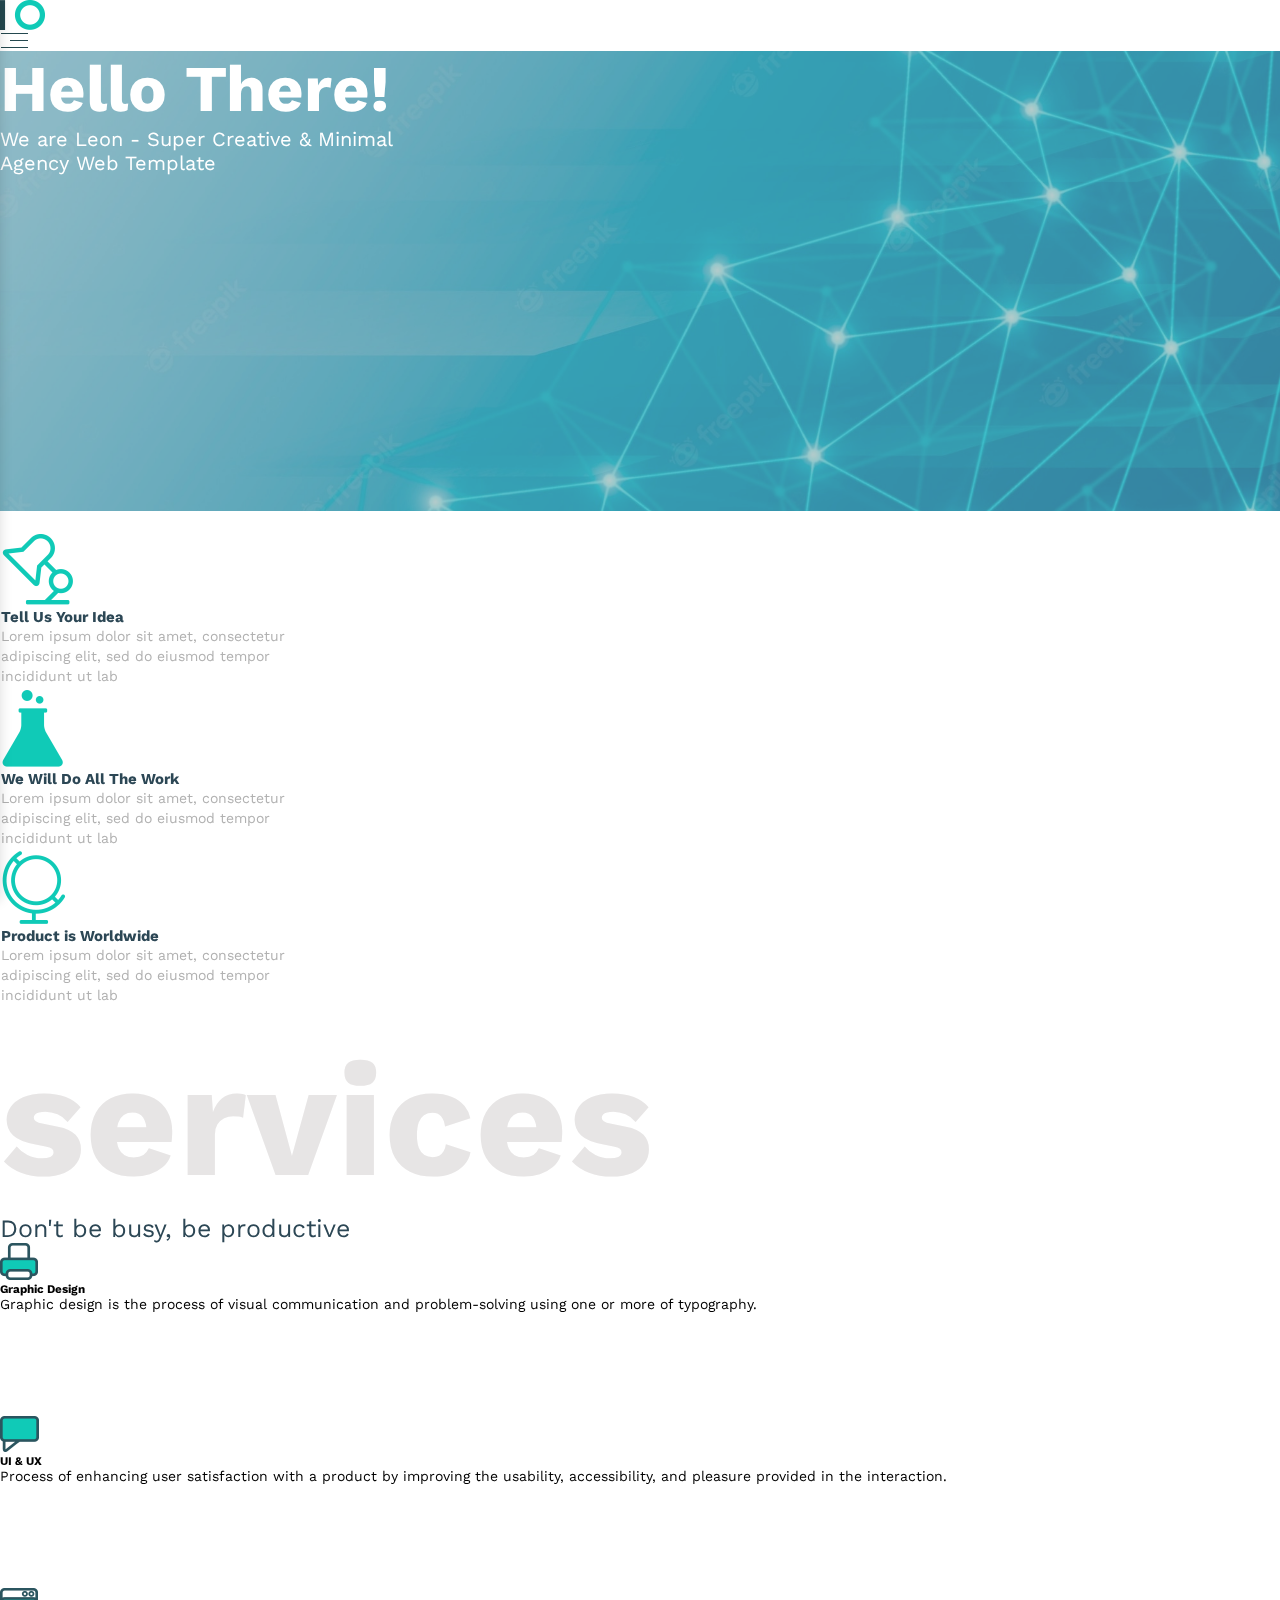
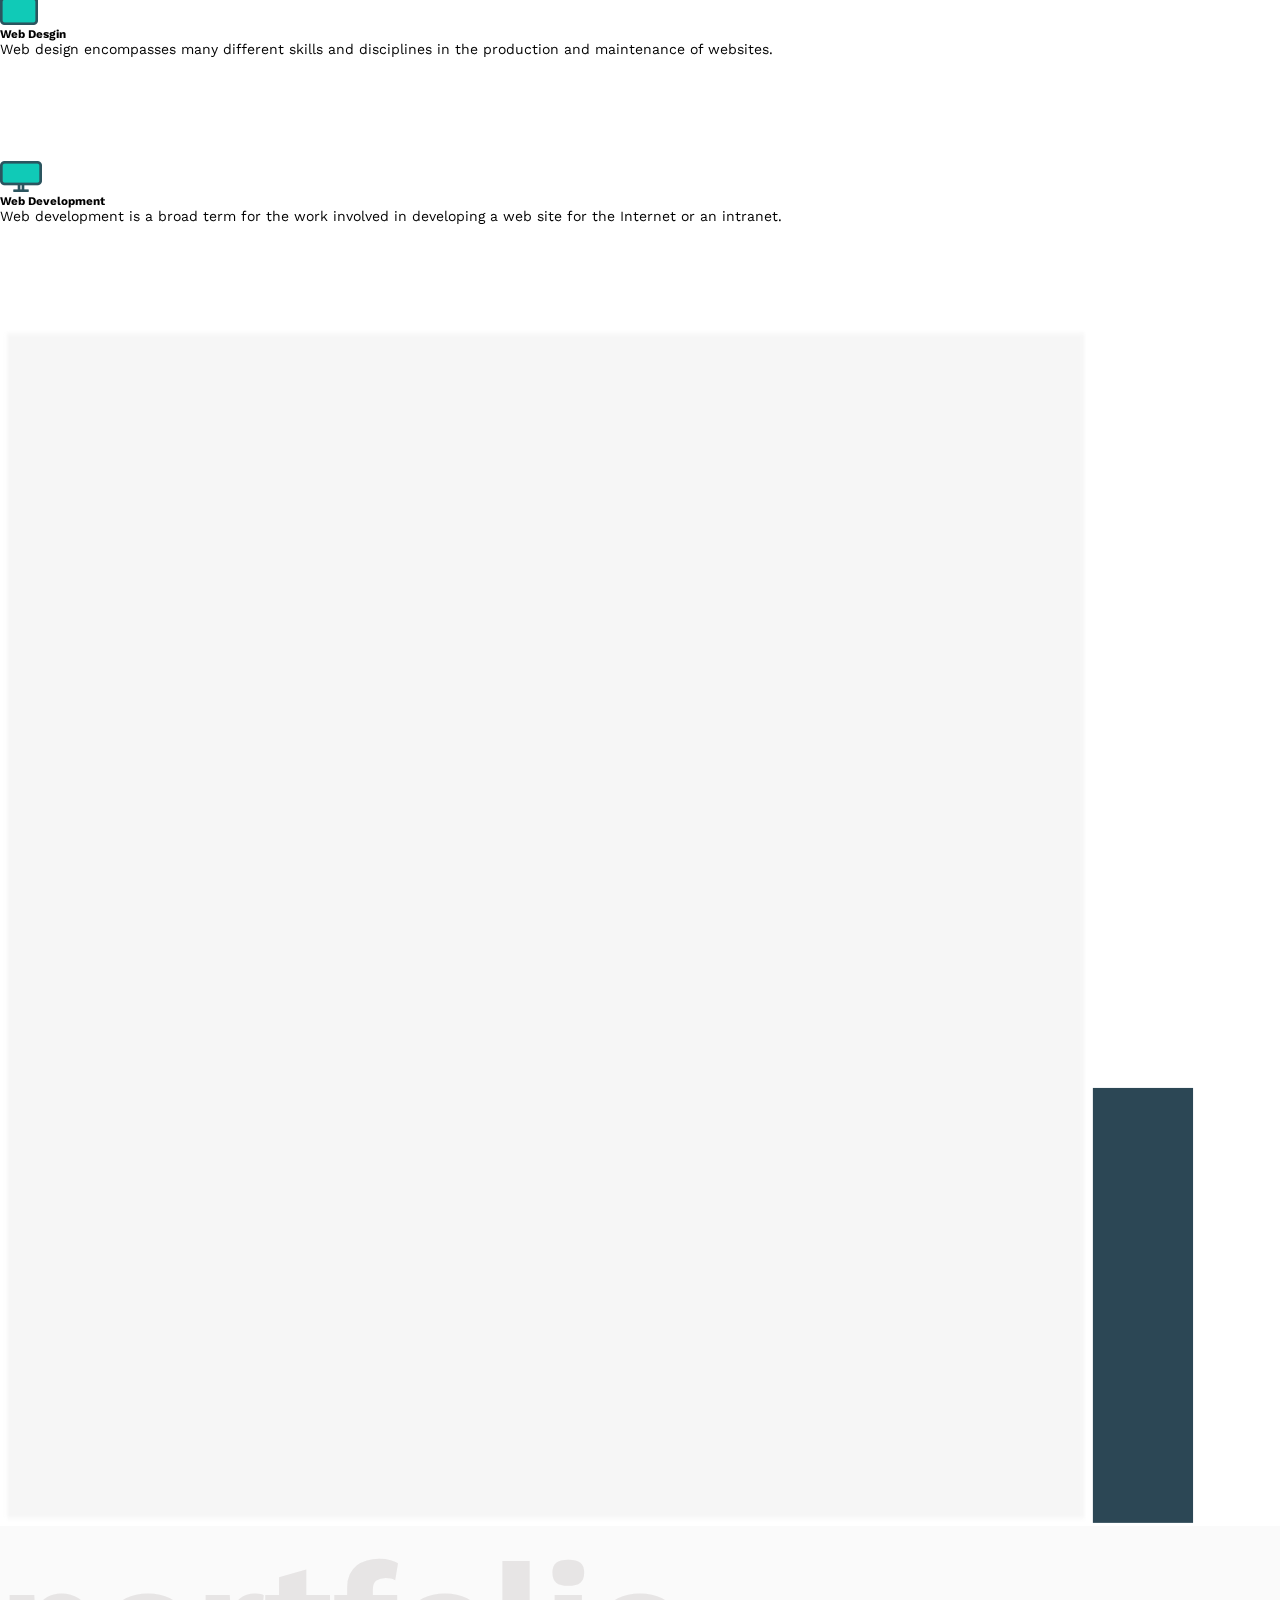
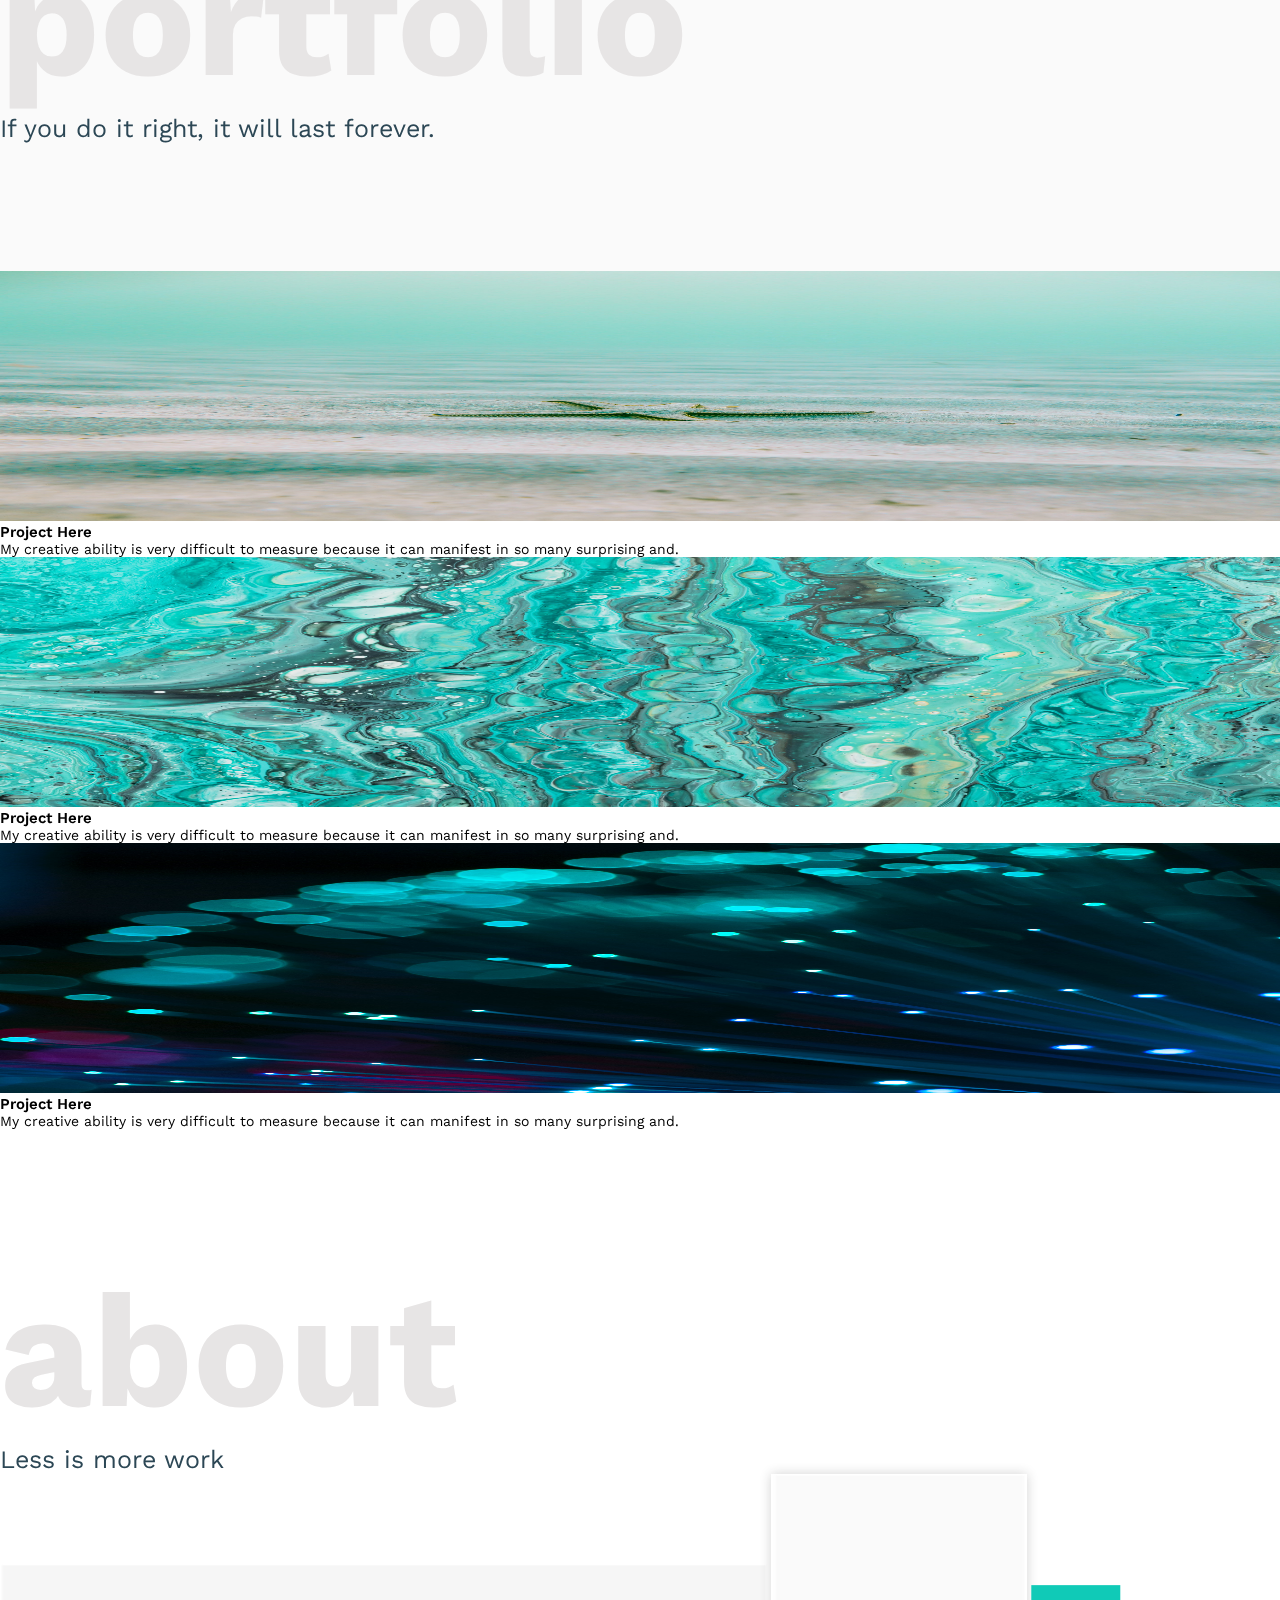
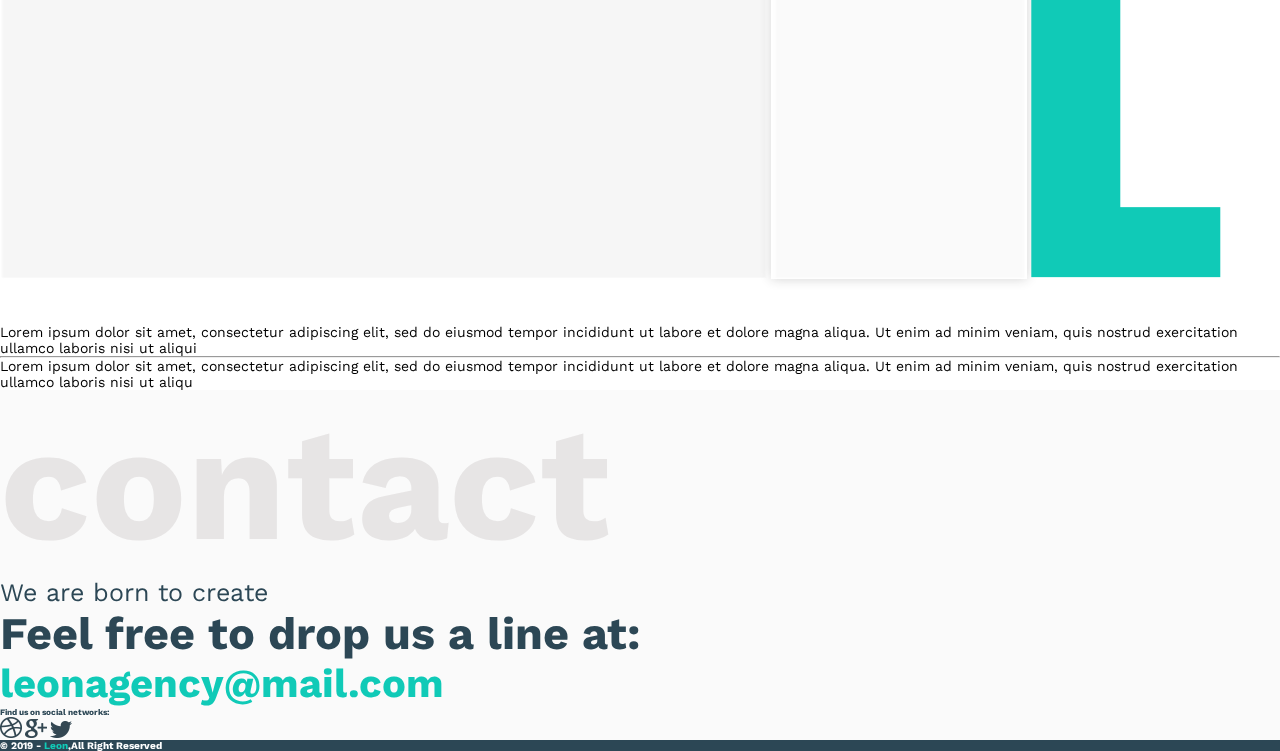
==== index.html @ 2fbc3355 "Add all file on github" ====
<!DOCTYPE html>
<html lang="en">

<head>
  <meta charset="UTF-8" />
  <meta http-equiv="X-UA-Compatible" content="IE=edge" />
  <meta name="viewport" content="width=device-width, initial-scale=1.0" />
  <title>Document</title>
  <link rel="stylesheet" href="style.css" />
  <link href="https://cdn.jsdelivr.net/npm/bootstrap@5.0.2/dist/css/bootstrap.min.css" rel="stylesheet"
    integrity="sha384-EVSTQN3/azprG1Anm3QDgpJLIm9Nao0Yz1ztcQTwFspd3yD65VohhpuuCOmLASjC" crossorigin="anonymous" />
  <link rel="stylesheet" href="responsive.css" />
  <link href="./css/site.min.css" rel="stylesheet" type="text/css">
  <!-- Site JavaScripts -->
  <script src="./js/jquery.js"></script>
  <script src="./js/site.min.js"></script>

  <!-- ma5menu -->
  <link href="./css/ma5-menu.min.css" rel="stylesheet" type="text/css">
  <script src="./js/ma5-menu.min.js"></script>
  <script>
    $(document).ready(function () {
      ma5menu({
        menu: '.site-menu',
        activeClass: 'active',
        footer: '#ma5menu-tools',
        position: 'left',
        closeOnBodyClick: true
      });
    });
  </script>
</head>

<body>
  <!-- HEADER -->

  <header>
    <div class="row header-row">
      <div class="col">
        <div class="row ">


          <div class="col">
            <div class="logo my-4 me-5 pe-5 text-center ">
              <img src="assets/images/logo.png" alt="" />
            </div>
          </div>

          <div class="col ">
            <div class="menu mt-5 ms-5 ps-5 text-center ma5menu__toggle">
              <img class="" src="assets/images/menu_bar.png" alt="">
            </div>

            <div style="display: none;">

              <!-- source for mobile menu start -->
              <ul class="site-menu">
                <li>
                  <a href="index.html">Shop</a>
                  <ul>
                    <li><a href="index.html">Products</a></li>
                    <li>
                      <a href="index.html">Collections</a>
                      <ul>
                        <li><a href="index.html">Premium</a></li>
                        <li><a href="index.html">Common</a></li>
                        <li>
                          <a href="index.html">Exclusive</a>
                          <ul>
                            <li><a href="index.html">First</a></li>
                            <li><a href="index.html">Secound</a></li>
                          </ul>
                        </li>
                        <li><a href="index.html">Other</a></li>
                      </ul>
                    </li>
                    <li>
                      <a href="index.html">Accesories</a>
                      <ul>
                        <li><a href="index.html">Small</a></li>
                        <li><a href="index.html">Medium</a></li>
                        <li><a href="index.html">Large</a></li>
                      </ul>
                    </li>
                    <li><a href="index.html">Cards</a></li>
                    <li>
                      <a href="index.html">Sets</a>
                      <ul>
                        <li><a href="index.html">Example 1</a></li>
                        <li><a href="index.html">Example 2</a></li>
                        <li><a href="index.html">Example 3</a></li>
                        <li><a href="index.html"><b>Example 4</b></a></li>
                        <li><a href="index.html">Example 5</a></li>
                      </ul>
                    </li>
                  </ul>
                </li>
                <li>
                  <a href="index.html">Lookbook</a>
                  <ul>
                    <li><a href="index.html">For business</a></li>
                    <li><a href="index.html">Premium Area</a></li>
                  </ul>
                </li>
                <li>
                  <a href="index.html">Campaigns</a>
                  <ul>
                    <li>
                      <a href="index.html">Summer 2019</a>
                      <ul>
                        <li><a href="index.html">Winter 2018</a></li>
                        <li><a href="index.html">Spring 2017</a></li>
                      </ul>

                    </li>
                  </ul>
                </li>
                <li>
                  <a href="index.html">Brand</a>
                  <ul>
                    <li><a href="index.html">About us</a></li>
                    <li><a href="index.html">Press</a></li>
                  </ul>
                </li>
                <li><a href="index.html">Contact</a></li>
              </ul>
              <!-- source for mobile menu end -->

              <!-- source for mobile menu footer start -->
              <!-- <div id="ma5menu-tools" class="ma5menu__tools">
                footer <a href="index.html">content</a> here
              </div> -->
              <!-- source for mobile menu footer end -->
            </div>

          </div>

        </div>
      </div>
    </div>
  </header>
  <!-- Banner -->
  <section class="banner-sec">
    <div class="container-fluid">

      <div class="row banner-row">
        <div class="col-12 col-sm-12 banner-col d-flex  flex-column  align-items-center overflow-hidden ">
          <h1 class="my-5 text-center">Hello There!</h1>
          <p class="text-center">We are Leon - Super Creative & Minimal <br>
            Agency Web Template</p>

        </div>
      </div>
    </div>
  </section>

  <!--  FEATURES -->
  <section>
    <div class="container-fluid">

      <div class="row feature-row">
        <div class="col feature-col">
          <div class="row feature py-5">
            <div class="col-md-4 idea-col d-flex  flex-column justify-content-center align-items-center py-5">
              <img class="img-fluid mb-4" src="assets/images/idea.png" alt="">
              <h2 class="my-4">Tell Us Your Idea</h2>
              <p class="text-center">Lorem ipsum dolor sit amet, consectetur <br>
                adipiscing elit, sed do eiusmod tempor <br>
                incididunt ut lab</p>
            </div>
            <div class="col-md-4 work-col  d-flex  flex-column justify-content-center align-items-center py-5">
              <img class="img-fluid mb-4" src="assets/images/work.png " alt="">
              <h2 class="my-4">We Will Do All The Work</h2>
              <p class="text-center">Lorem ipsum dolor sit amet, consectetur <br>
                adipiscing elit, sed do eiusmod tempor <br>
                incididunt ut lab</p>
            </div>
            <div class="col-md-4 work-col d-flex  flex-column justify-content-center align-items-center py-5">
              <img class="img-fluid mb-4" src="assets/images/product.png " alt="">
              <h2 class="my-4">Product is Worldwide</h2>
              <p class="text-center">Lorem ipsum dolor sit amet, consectetur <br>
                adipiscing elit, sed do eiusmod tempor <br>
                incididunt ut lab</p>
            </div>
          </div>
        </div>
      </div>
    </div>
  </section>


  <!-- SERVICES -->
  <section>
    <div class="container  overflow-hidden">
      <div class="row service-row">
        <div class="col service-col">

          <div class="row heading-row ">
            <div class="col heading-col d-flex justify-content-center align-items-center position-relative pt-5 my-5 ">
              <h1 class="position-absolute">services</h1>
              <p class="position-absolute top-100 mt-md-5 mt-3">Don't be busy, be productive</p>
            </div>
          </div>
          <div class="row services-row mt-5 pt-5 mx-5 px-5 ">
            <div class="col-md-6 col-lg-4 services-col my-md-5  pt-5">
              <div class="p-1">

                <div class="mt-5">
                  <img src="assets/images/graphic.png" class="img-fluid" alt="">
                  <h3 class="px-4 d-inline">Graphic Design</h3>
                </div>
                <p class="mx-md-5 my-3  ps-md-5">
                  Graphic design is the process of visual
                  communication and problem-solving
                  using one or more of typography.
                </p>
              </div>

              <div class="p-1">

                <div class="mt-5  pt-5">
                  <img src="assets/images/ui.png" class="img-fluid" alt="">
                  <h3 class="px-4 d-inline">UI & UX</h3>
                </div>
                <p class="mx-md-5 my-3  ps-md-5">
                  Process of enhancing user satisfaction
                  with a product by improving the
                  usability, accessibility, and pleasure
                  provided in the interaction.</p>
              </div>
            </div>



            <div class="col-md-6 col-lg-4 services-col my-md-5 pt-5">
              <div class="p-1">

                <div class="mt-5">
                  <img src="assets/images/web-desgin.png" class="img-fluid" alt="">
                  <h3 class="px-4 d-inline">Web Desgin</h3>
                </div>
                <p class="mx-md-5 my-3   ps-md-5">
                  Web design encompasses many different
                  skills and disciplines in the production
                  and maintenance of websites.</p>
              </div>
              <div class="p-1">

                <div class="mt-5 pt-5">
                  <img src="assets/images/web-dev.png" class="img-fluid" alt="">
                  <h3 class="px-4 d-inline">Web Development</h3>
                </div>
                <p class="mx-md-5 my-3  ps-5">
                  Web development is a broad term for
                  the work involved in developing a web site
                  for the Internet or an intranet.</p>
              </div>
            </div>


            <div class="col-md-4 col-lg-4 services-col d-none d-lg-block position-relative">
              <img class="img-fluid bg-img-1 position-absolute mt-5" src="assets/images/background-1.png" alt="">
              <img class="img-fluid bg-img position-absolute end-0 " src="assets/images/background.png" alt="">
            </div>
          </div>
        </div>

      </div>


    </div>
  </section>

  <!-- PORTFOLIO -->
  <section class="portfolio-sec">
    <div class="container  overflow-hidden">
      <div class="row porfolio-row my-5">
        <div class="col portflio-col my-5">

          <div class="row heading-row my-5">
            <div class="col heading-col d-flex justify-content-center align-items-center position-relative  pt-5 my-5 ">
              <h1 class="position-absolute">portfolio</h1>
              <p class="position-absolute top-100 mt-md-5 mt-3">If you do it right, it will last forever.</p>
            </div>
          </div>


          <div class="row portfolios-row d-flex justify-content-center  text-center ">
            <div class="col-md-4 portflios-col text-start">
              <div>

                <img class="img-fluid" src="assets/images/about-image-1.jpg" alt="">
                <h5 class="px-4 pt-3">Project Here</h5>
                <p class="px-4">My creative ability is very difficult to measure because it can
                  manifest in so many surprising and.</p>
              </div>
            </div>


            <div class="col-md-4 portflios-col  text-start">
              <div>
                <img class="img-fluid" src="assets/images/about-img-2.jpg" alt="">
                <h5 class="px-4 pt-3">Project Here</h5>
                <p class="px-4">My creative ability is very difficult to measure because it can
                  manifest in so many surprising and.</p>
              </div>
            </div>


            <div class="col-md-4 portflios-col  text-start">
              <div>
                <img class="img-fluid" src="assets/images/about-img-3.jpg" alt="">
                <h5 class="px-4 pt-3">Project Here</h5>
                <p class="px-4">My creative ability is very difficult to measure because it can
                  manifest in so many surprising and.</p>
              </div>
            </div>
          </div>



        </div>
      </div>
    </div>
  </section>


  <!-- ABOUT -->
  <section class="about-sec">
    <div class="container  overflow-hidden">
      <div class="row about-row my-5">
        <div class="col about-col my-5">


          <div class="row heading-row my-5">
            <div class="col heading-col d-flex justify-content-center align-items-center position-relative  pt-5 my-5 ">
              <h1 class="position-absolute">about</h1>
              <p class="position-absolute top-100 mt-md-5 mt-3">Less is more work</p>
            </div>
          </div>

          <div class="row abouts-row d-flex justify-content-center align-items-center">
            <div class="col-md-6  col  abouts-col">
              <div class="about-img position-relative">
                <img class="position-absolute layer-1" src="assets/images/about-2.png" alt="">
                <img class="position-absolute layer-2 " src="assets/images/about-3.png" alt="">
                <img class="position-absolute layer-3" src="assets/images/about-1.png" alt="">
              </div>
            </div>
            <div class="col-md-6 abouts-col my-5">
              <p class="fw-bolder">Lorem ipsum dolor sit amet, consectetur adipiscing elit,
                sed do eiusmod tempor incididunt ut labore et dolore
                magna aliqua. Ut enim ad minim veniam, quis nostrud
                exercitation ullamco laboris nisi ut aliqui</p>
              <hr>
              <p>Lorem ipsum dolor sit amet, consectetur adipiscing elit, sed do eiusmod tempor
                incididunt ut labore et dolore magna aliqua. Ut enim ad minim veniam, quis nostrud
                exercitation ullamco laboris nisi ut aliqu</p>
            </div>
          </div>

        </div>
      </div>
    </div>
  </section>


  <!-- CONTACT -->
  <section class="contact-sec">
    <div class="container  overflow-hidden">
      <div class="row about-row my-5">
        <div class="col about-col my-5">


          <div class="row heading-row my-5">
            <div class="col heading-col d-flex justify-content-center align-items-center position-relative  pt-5 my-5 ">
              <h1 class="position-absolute">contact</h1>
              <p class="position-absolute top-100 mt-md-5 mt-3">We are born to create</p>
            </div>
          </div>

          <div class="row contacts-row">
            <div class="col contacts-col my-5 pb-5 mx-5 px-5">
              <h1 class="mt-5">Feel free to drop us a line at:</h1>
              <h3 class="mt-5 mb-5">leonagency@mail.com</h3>
              <h5 class="mt-1 me-5 d-inline">Find us on social networks:</h5>
              <span class="mx-2 "><img src="assets/images/social-sport.png" alt=""></span>
              <span class="mx-2"><img src="assets/images/social-google.png" alt=""></span>
              <span class="mx-2"><img src="assets/images/social-twitter.png" alt=""></span>
            </div>
          </div>






        </div>
      </div>
    </div>
  </section>

  <!-- FOOTER -->

  <footer>
    <div class="container-fluid">

      <div class="row footer-row">
        <div class="col footer-col text-center ">
          <h4 class="py-4 mt-3"> © 2019 - <span>Leon</span>,All Right Reserved</h4>
        </div>
      </div>
    </div>
  </footer>







  <script src="https://cdn.jsdelivr.net/npm/bootstrap@5.0.2/dist/js/bootstrap.bundle.min.js"
    integrity="sha384-MrcW6ZMFYlzcLA8Nl+NtUVF0sA7MsXsP1UyJoMp4YLEuNSfAP+JcXn/tWtIaxVXM"
    crossorigin="anonymous"></script>
  <script src="script.js"></script>
</body>

</html>
---- style.css ----
@import url('https://fonts.googleapis.com/css2?family=Roboto:ital,wght@0,100;0,300;0,400;0,500;0,700;0,900;1,100;1,300;1,400;1,500&family=Work+Sans:ital,wght@0,100;0,200;0,300;0,400;0,500;0,600;0,700;0,800;1,100&display=swap');
* {
  margin: 0;
  padding: 0;
  box-sizing: border-box;

  font-family: 'Roboto', sans-serif;
  font-family: 'Work Sans', sans-serif;
}
:root {
  --primary-color: #10cab7;
  --main-heading-color: #e7e5e5;
  --heading-color: #2c4755;
  --heading-fontsize: 16rem;
  --heading-para-fontsize: 2.5rem;
  --paragraph-color: #b1b1b1;
  --background-color:#f6f6f6;
  --main-background-color: #fafafa;
}
html {
  font-size: 62.5%;
}
p{
  font-size: 1.4rem;
}
/* ====================START HEADING=========================== */

.heading-col h1{
  font-size:var(--heading-fontsize);
  color: var(--main-heading-color);
  }
  .heading-col p{
  font-size: var(--heading-para-fontsize);
  color: var(--heading-color);
  
  }

/* =========================END HEADING======================== */

/* HEADER */
header {
  overflow: hidden;
}
.menu img{
  cursor: pointer;
  background-color: transparent !important;
  transition: all 1.5s ease;
}
.menu img:hover{
  width: 35px;
}

/* BANNER */

.banner-sec{
  background-image: url(/assets/images/banner.jpg);
  width: 100%;
    height: auto;
    z-index: 11111111;
    object-fit: fill;
    background-position: center;
    background-size: cover;
}
.banner-col{
  height: 460px;
  background-color:rgba(128, 128, 128, 0.411);
}
.banner-col h1{
    font-size: 6.5rem;
    /* color:var(--primary-color); */
    color: white;    
}
.banner-col p{
  color: white;
  font-size: 2rem;
}

/* FEATURE */

.feature{
  margin: 20px 0;
}
.feature > div{
  border: 1px solid transparent;
  transition: box-shadow .3s;
  cursor: pointer;
}
.feature > div:hover{
  transition: all .5s ease;
  box-shadow: 0 0 11px rgba(33,33,33,.2); 
}
.feature > div h2{
  color: var(--heading-color);
}
.feature > div p{
  color: var(--paragraph-color);
  line-height: 2rem;
}

/* SERVICES */
.services-col div{
  border-radius: 8px;
  cursor: pointer;
}

.service-col .bg-img-1{
  z-index: 1;
  width: 85%;
  height: 72%;
}
.services-col > div:hover{

  transition: all 1s ease;
  box-shadow: 0 0 11px rgba(33,33,33,.2); 
}
.services-col p{
  width: auto;
  height: 120px;

}


/* PORTFOLIO */
.portfolio-sec{
  background-color: var(--main-background-color);
}
.portfolios-row{
  margin: 10% 0 !important;
}

.portflios-col div{
  background-color: white;
} 
.portflios-col div img{
  width: 100%;
  height: 250px !important;
}
.portflios-col div h5{

    font-size: 1.5rem;
    font-weight: 600;
}
.portflios-col div:hover {
  box-shadow: 0 0 11px rgb(33 33 33 / 20%);
  transition: all .5s ease;
}
/* ABOUT */

.about-img{

  height: 450px;
}
.about-img .layer-1{
  width: 60% !important;
  height: 70%;
  top: 25%;
  left: 17%;
  z-index: 1;

}
.about-img .layer-2{
  width: 20% !important;
  top: 13%;
  left: 10%;
  height: 90%;
  box-shadow: 0 0 11px rgba(33,33,33,.2); 
  transition: all .5s ease;
}
.about-img .layer-3{
  /* width: 80% !important; */
  top: 20%;
  right: -3%;
}
hr{
  color: var(--primary-color) !important;
}

/* CONTACT */

.contact-sec{
  background-color: var(--main-background-color);
}
.contacts-col h1{
  font-size: 4.5rem;
  font-weight: 700;
  color: var(--heading-color);
}
.contacts-col h3{

  font-size: 4rem;
  font-weight: 700;
  color: var(--primary-color);
}
.contacts-col h5{
  color: var(--heading-color);
}
/* FOOTER */
.footer-col{
  background-color: var(--heading-color);
}
.footer-col h4{
  color: white;
}
.footer-col span{
  color: var(--primary-color);
}
@media only screen and (max-width: 1200px){
  .service-col .bg-img-1{
      height: 72% !important; 
  }
  .about-img .layer-1{
    width: 50% !important;
  }
  .about-img .layer-3{
    right: 0%;
  }
 }
@media only screen and (max-width: 768px) {
:root{

  --heading-fontsize: 11rem;
  --heading-para-fontsize: 2.0rem;
}
html{
  font-size: 60%;
 }
.about-img .layer-1{
  width: 60% !important;
  height: 72%;
}
.about-img .layer-2{
  top: 18%;
  height: 85%;
}
.about-img .layer-3{
  height: 70%;
}
} 
@media only screen and (max-width: 576px) {
  :root{
    --heading-fontsize: 8rem;
    --heading-para-fontsize: 1.7rem;
  } 
  html{
    font-size: 57%;
   }
  .about-img{
    display: none;
  }
  .contacts-col h1{
    font-size: 3.5rem;
  }
  .contacts-col h3{
    font-size: 2rem;
  }
  }
@media only screen and (max-width: 396px){

 html{
  font-size: 55%;
 }
 :root{
  --heading-fontsize: 6rem;
  --heading-para-fontsize: 1.4rem;
}
h2{
  font-size: 1px !important; 
}
.contacts-col h5{
  display: block;
}
.contacts-col span img{
  width: 15px;
}
}
---- css/ma5-menu.min.css ----
/*!
*   MA5-mobile-menu
*   v 4.0.0
*   Copyright (c) 2016 Tomasz Kalinowski
*   GitHub: https://github.com/ma-5/ma5-mobile-menu
*/.ma5menu{display:none;box-sizing:border-box}.ma5menu *,.ma5menu *:after,.ma5menu *:before{box-sizing:border-box}.ma5menu--active .ma5menu__page{margin-right:-17px;height:100%;overflow:hidden;-webkit-transform:translate3d(280px, 0, 0);transform:translate3d(280px, 0, 0);transition:-webkit-transform 0.3s ease-out 0s;-o-transition:transform 0.3s ease-out 0s;transition:transform 0.3s ease-out 0s;transition:transform 0.3s ease-out 0s, -webkit-transform 0.3s ease-out 0s}@media (min-width: 768px){.ma5menu--active .ma5menu__page{-webkit-transform:translate3d(360px, 0, 0);transform:translate3d(360px, 0, 0)}}.ma5menu>ul{display:none}.ma5menu__head{padding:0 5px;border-bottom:1px solid;height:60px;text-align:center;color:#fff;background-color:transparent;position:relative}.ma5menu__header{line-height:35px;color:#fff;background-color:transparent}.ma5menu__header .ma5menu__header .ma5menu__close{position:absolute;top:50%;left:50%;width:24px;height:24px;-webkit-transform:translate(-50%, -50%);transform:translate(-50%, -50%);color:#fff;background-color:transparent;background-image:url("data:image/svg+xml;charset=utf8,%3Csvg%20xmlns%3D%22http://www.w3.org/2000/svg%22%20fill%3D%22%23fff%22%20viewBox%3D%220%200%2024%2024%22%3E%3Cpath%20d%3D%22M19%206.41L17.59%205%2012%2010.59%206.41%205%205%206.41%2010.59%2012%205%2017.59%206.41%2019%2012%2013.41%2017.59%2019%2019%2017.59%2013.41%2012z%22/%3E%3C/svg%3E");background-size:24px 24px;background-position:50% 50%} .ma5menu__close{color:transparent;background-image:url("data:image/svg+xml;charset=utf8,%3Csvg%20xmlns%3D%22http://www.w3.org/2000/svg%22%20fill%3D%22%23ffc107%22%20viewBox%3D%220%200%2024%2024%22%3E%3Cpath%20d%3D%22M19%206.41L17.59%205%2012%2010.59%206.41%205%205%206.41%2010.59%2012%205%2017.59%206.41%2019%2012%2013.41%2017.59%2019%2019%2017.59%2013.41%2012z%22/%3E%3C/svg%3E");background-color:transparent}.ma5menu__logo{position:absolute;top:50%;left:50%;-webkit-transform:translate(-50%, -50%);transform:translate(-50%, -50%);color:#fff;width:40px;height:40px;background-image:url("data:image/svg+xml;charset=utf8,%3Csvg%20xmlns%3D%22http://www.w3.org/2000/svg%22%20fill%3D%22%23fff%22%20viewBox%3D%220%200%2024%2024%22%3E%3Cpath%20d%3D%22M14%206l-3.75%205%202.85%203.8-1.6%201.2C9.81%2013.75%207%2010%207%2010l-6%208h22L14%206z%22/%3E%3C/svg%3E");background-size:40px 40px;background-position:50% 50%}.ma5menu__home:hover .ma5menu__logo{color:#ffc107}.ma5menu__home{font-weight:700;color:inherit}.ma5menu__tools{display:none}.ma5menu__footer .ma5menu__tools{display:block}.ma5menu__footer{padding:20px 20px 30px 20px;text-align:center;color:rgba(255,255,255,0.6);background-color:transparent;text-transform:none}.ma5menu__footer a{color:#ffc107}.ma5menu__footer a:hover{color:#ffc107}.mmenu__toggle{cursor:pointer;color:#fff;-ms-touch-action:manipulation;touch-action:manipulation;width:52px;height:38px;position:relative;display:inline-block;text-align:center;white-space:nowrap;vertical-align:middle;-webkit-user-select:none;-moz-user-select:none;-ms-user-select:none;user-select:none;border:none;font-weight:400;padding:8px 12px;border-radius:4px;-o-transition:box-shadow .15s ease-in-out;transition:box-shadow .15s ease-in-out}.mmenu__toggle:hover{color:#fff;background-color:#ef6c00}.ma5menu__header .ma5menu__header .ma5menu--left .ma5menu__header .ma5menu--right .ma5menu__header .mmenu__toggle{left:0}.ma5menu__icon-toggle{display:inline-block;position:absolute;margin:auto;top:-100%;bottom:-100%;left:-100%;right:-100%;vertical-align:top;width:24px;height:24px;background-image:url("data:image/svg+xml;charset=utf8,%3Csvg%20xmlns%3D%22http://www.w3.org/2000/svg%22%20fill%3D%22%23fff%22%20viewBox%3D%220%200%2024%2024%22%3E%3Cpath%20d%3D%22M3%2018h18v-2H3v2zm0-5h18v-2H3v2zm0-7v2h18V6H3z%22/%3E%3C/svg%3E");background-position:50% 50%;background-size:100% 100%;background-repeat:no-repeat}.ma5menu__icon-up{margin:0;width:44px;height:44px;display:inline-block;-webkit-transform:translateZ(0);transform:translateZ(0);background-repeat:no-repeat;background-position:50% 50%;background-size:24px 24px;background-image:url("data:image/svg+xml;charset=utf8,%3Csvg%20xmlns%3D%22http://www.w3.org/2000/svg%22%20fill%3D%22%23fff%22%20viewBox%3D%220%200%2024%2024%22%3E%3Cpath%20d%3D%22M16.59%208.59L12%2013.17%207.41%208.59%206%2010l6%206%206-6z%22/%3E%3C/svg%3E")}.ma5menu__alert{display:block;text-align:center;width:280px;height:50px;bottom:0;left:0;position:absolute;overflow:hidden;z-index:500;-webkit-transform:translateZ(0);transform:translateZ(0);background-image:-o-linear-gradient(top, rgba(14,101,182,0) 0%, #0e65b6 50%);background-image:linear-gradient(to bottom, rgba(14,101,182,0) 0%, #0e65b6 50%);background-repeat:no-repeat;background-size:100% 100%;background-position:0 50px;-o-transition:background-position .4s ease-in .3s;transition:background-position .4s ease-in .3s;will-change:auto;pointer-events:none}@media (min-width: 768px){.ma5menu__alert{width:360px}}.ma5menu__container--scroll .ma5menu__alert{background-position:0 0;-o-transition:background-position .4s ease-out;transition:background-position .4s ease-out;pointer-events:auto}.ma5menu__alert-content{width:150px;height:40px;position:absolute;bottom:-40px;left:50%;-webkit-transform:translateX(-50%);transform:translateX(-50%);-o-transition:bottom .4s ease-in;transition:bottom .4s ease-in}.ma5menu__container--scroll .ma5menu__alert-content{bottom:0;-webkit-animation-timing-function:linear;animation-timing-function:linear;-webkit-animation-iteration-count:3;animation-iteration-count:3;-webkit-animation-duration:0.6s;animation-duration:0.6s;-webkit-animation-delay:1s;animation-delay:1s;-webkit-animation-fill-mode:both;animation-fill-mode:both;-webkit-animation-name:ma5-arrowDown;animation-name:ma5-arrowDown;-o-transition:bottom .4s ease-out .4s;transition:bottom .4s ease-out .4s}.ma5menu__container{-o-transition:none !important;transition:none !important;position:fixed;background-color:#10cab7;height:100%;top:0;line-height:19px;overflow:hidden;border:none;z-index:10000;box-shadow:0 0 12px rgba(0,0,0,0.14)}@media (max-width: 767px){.ma5menu__container{width:280px}}@media (min-width: 768px){.ma5menu__container{width:360px}}.ma5menu--left .ma5menu__container{-webkit-transform:translate3d(-280px, 0, 0);transform:translate3d(-280px, 0, 0);left:0}.ma5menu--right .ma5menu__container{-webkit-transform:translate3d(280px, 0, 0);transform:translate3d(280px, 0, 0);right:-280px}.ma5menu--ready.ma5menu--left .ma5menu__container{-webkit-animation-timing-function:ease-out;animation-timing-function:ease-out;-webkit-animation-duration:0.5s;animation-duration:0.5s;-webkit-animation-delay:0s;animation-delay:0s;-webkit-animation-fill-mode:both;animation-fill-mode:both}.noie.ma5menu--ready.ma5menu--left .ma5menu__container{-webkit-animation-name:ma5menuOut;animation-name:ma5menuOut}.ie.ma5menu--ready.ma5menu--left .ma5menu__container{-webkit-animation-name:ma5menuOutIEphone;animation-name:ma5menuOutIEphone}@media (min-width: 768px){.ie.ma5menu--ready.ma5menu--left .ma5menu__container{-webkit-animation-name:ma5menuOutIEtablet;animation-name:ma5menuOutIEtablet}}.ma5menu--ready.ma5menu--right .ma5menu__container{-webkit-animation-timing-function:ease-out;animation-timing-function:ease-out;-webkit-animation-duration:0.5s;animation-duration:0.5s;-webkit-animation-delay:0s;animation-delay:0s;-webkit-animation-fill-mode:both;animation-fill-mode:both}.noie.ma5menu--ready.ma5menu--right .ma5menu__container{-webkit-animation-name:ma5menuOutB;animation-name:ma5menuOutB}.ie.ma5menu--ready.ma5menu--right .ma5menu__container{-webkit-animation-name:ma5menuOutBIEphone;animation-name:ma5menuOutBIEphone}@media (min-width: 768px){.ie.ma5menu--ready.ma5menu--right .ma5menu__container{-webkit-animation-name:ma5menuOutBIEtablet;animation-name:ma5menuOutBIEtablet}}.ma5menu--active.ma5menu--left .ma5menu__container{-webkit-animation-timing-function:ease-out;animation-timing-function:ease-out;-webkit-animation-duration:0.5s;animation-duration:0.5s;-webkit-animation-delay:0s;animation-delay:0s;-webkit-animation-fill-mode:both;animation-fill-mode:both}.noie.ma5menu--active.ma5menu--left .ma5menu__container{-webkit-animation-name:ma5menuOutB;animation-name:ma5menuOutB}.ie.ma5menu--active.ma5menu--left .ma5menu__container{-webkit-animation-name:ma5menuOutBIEphone;animation-name:ma5menuOutBIEphone}@media (min-width: 768px){.ie.ma5menu--active.ma5menu--left .ma5menu__container{-webkit-animation-name:ma5menuOutBIEtablet;animation-name:ma5menuOutBIEtablet}}.ma5menu--active.ma5menu--right .ma5menu__container{-webkit-animation-timing-function:ease-out;animation-timing-function:ease-out;-webkit-animation-duration:0.5s;animation-duration:0.5s;-webkit-animation-delay:0s;animation-delay:0s;-webkit-animation-fill-mode:both;animation-fill-mode:both}.noie.ma5menu--active.ma5menu--right .ma5menu__container{-webkit-animation-name:ma5menuIn;animation-name:ma5menuIn}.ie.ma5menu--active.ma5menu--right .ma5menu__container{-webkit-animation-name:ma5menuInIEphone;animation-name:ma5menuInIEphone}@media (min-width: 768px){.ie.ma5menu--active.ma5menu--right .ma5menu__container{-webkit-animation-name:ma5menuInIEtablet;animation-name:ma5menuInIEtablet}}@media (min-width: 768px){.ma5menu--left .ma5menu__container{-webkit-transform:translate3d(-360px, 0, 0);transform:translate3d(-360px, 0, 0);padding:0;left:0}}@media (min-width: 768px){.ma5menu--right .ma5menu__container{-webkit-transform:translate3d(360px, 0, 0);transform:translate3d(360px, 0, 0);right:-360px}}.safari .ma5menu__container{height:100%}.preload .ma5menu__container{opacity:0;z-index:-1}.ma5menu__panel{display:none;width:280px;height:80%;height:calc(100% - 60px);position:absolute;overflow:hidden;overflow-y:auto;top:60px;left:0;margin:0;padding:0;list-style-type:none;z-index:100;color:rgba(255,255,255,0.1);background-color:#10cab7;scrollbar-color:#0a4b87 #0e65b6;scrollbar-width:thin}@media (min-width: 768px){.ma5menu__panel{width:360px}}.ma5menu__panel.has-scrollbar{overflow:hidden;overflow-y:scroll;-webkit-overflow-scrolling:touch}.ma5menu__panel:hover::-webkit-scrollbar-thumb{background-color:rgba(255,255,255,0.4)}.ma5menu__panel::-webkit-scrollbar{width:9px;background-color:#0d60ad}.ma5menu__panel::-webkit-scrollbar-thumb{background-color:rgba(255,255,255,0.15);outline:none;border-right:3px solid #0d60ad}.ma5menu__panel:first-of-type{z-index:160}.ma5menu__panel--parent-leave,.ma5menu__panel--parent-enter{z-index:180;display:block}.ma5menu__panel--active-leave,.ma5menu__panel--active-enter{z-index:190;display:block}.ma5menu__panel--active-enter{-webkit-animation-timing-function:ease-out;animation-timing-function:ease-out;-webkit-animation-duration:0.5s;animation-duration:0.5s;-webkit-animation-delay:0s;animation-delay:0s;-webkit-animation-fill-mode:both;animation-fill-mode:both}.noie .ma5menu__panel--active-enter{-webkit-animation-name:ma5-panelIn;animation-name:ma5-panelIn}.ie .ma5menu__panel--active-enter{-webkit-animation-name:ma5-panelInIEphone;animation-name:ma5-panelInIEphone}@media (min-width: 768px){.ie .ma5menu__panel--active-enter{-webkit-animation-name:ma5-panelInIEtablet;animation-name:ma5-panelInIEtablet}}.ma5menu__panel--active-leave{-webkit-animation-timing-function:ease-out;animation-timing-function:ease-out;-webkit-animation-duration:0.5s;animation-duration:0.5s;-webkit-animation-delay:0s;animation-delay:0s;-webkit-animation-fill-mode:both;animation-fill-mode:both}.noie .ma5menu__panel--active-leave{-webkit-animation-name:ma5-panelOut;animation-name:ma5-panelOut}.ie .ma5menu__panel--active-leave{-webkit-animation-name:ma5-panelOutIEphone;animation-name:ma5-panelOutIEphone}@media (min-width: 768px){.ie .ma5menu__panel--active-leave{-webkit-animation-name:ma5-panelOutIEtablet;animation-name:ma5-panelOutIEtablet}}.ma5menu__panel--parent-enter{-webkit-animation-timing-function:ease-out;animation-timing-function:ease-out;-webkit-animation-duration:0.5s;animation-duration:0.5s;-webkit-animation-delay:0s;animation-delay:0s;-webkit-animation-fill-mode:both;animation-fill-mode:both}.noie .ma5menu__panel--parent-enter{-webkit-animation-name:ma5menuOut;animation-name:ma5menuOut}.ie .ma5menu__panel--parent-enter{-webkit-animation-name:ma5menuOutIEphone;animation-name:ma5menuOutIEphone}@media (min-width: 768px){.ie .ma5menu__panel--parent-enter{-webkit-animation-name:ma5menuOutIEtablet;animation-name:ma5menuOutIEtablet}}.ma5menu__panel--parent-leave{-webkit-animation-timing-function:ease-out;animation-timing-function:ease-out;-webkit-animation-duration:0.5s;animation-duration:0.5s;-webkit-animation-delay:0s;animation-delay:0s;-webkit-animation-fill-mode:both;animation-fill-mode:both}.noie .ma5menu__panel--parent-leave{-webkit-animation-name:ma5menuOutB;animation-name:ma5menuOutB}.ie .ma5menu__panel--parent-leave{-webkit-animation-name:ma5menuOutBIEphone;animation-name:ma5menuOutBIEphone}@media (min-width: 768px){.ie .ma5menu__panel--parent-leave{-webkit-animation-name:ma5menuOutBIEtablet;animation-name:ma5menuOutBIEtablet}}.ma5menu__panel.lvl-0{text-transform:uppercase}.ma5menu__panel.lvl-1{text-transform:none}.ma5menu__panel>ul{margin:0;padding:0}.ma5menu__panel>ul li{position:relative;font-size:0;padding-right:0;margin-bottom:0;line-height:0}.ma5menu__panel>ul li:first-of-type{border-top:1px solid rgba(255,255,255,0.3)}.ma5menu__panel>ul li a,.ma5menu__panel>ul li .ma5menu__category{display:inline-block;vertical-align:top;text-decoration:none !important;width:100%;outline:none !important;border-bottom:1px solid rgba(255,255,255,0.3);pointer-events:none;letter-spacing:.3px;-o-transition:color .3s ease-out, background-color .3s ease-out;transition:color .3s ease-out, background-color .3s ease-out;padding:15px 20px 15px 20px;font-size:15px;line-height:19px;overflow:hidden;-ms-touch-action:manipulation;touch-action:manipulation;min-height:50px}.ma5menu__panel>ul li a{color:#fff;background-color:transparent}.ma5menu__panel>ul li a:hover{color:#ffc107;background-color:transparent;-o-transition:none;transition:none}.ma5menu__panel>ul li .ma5menu__category{position:relative;text-align:left;background-position:calc(100% - 13px) 50%;color:#fff;background-color:transparent}.ma5menu__panel>ul li .ma5menu__category:hover{color:#ffc107;background-color:transparent;-o-transition:none;transition:none}.ma5menu__panel>ul li .ma5menu__category.ma5menu__path{color:#ffc107 !important;background-color:transparent !important}.ma5menu__panel>ul li .ma5menu__category.ma5menu__path:hover{color:#ffc107 !important;background-color:transparent !important;-o-transition:none;transition:none}.ma5menu__panel>ul li>.ma5menu__btn--enter+a{padding-right:60px;margin-right:-50px}.ma5menu__panel--active{z-index:170;display:block}.ma5menu__panel--active>ul li a,.ma5menu__panel--active>ul li .ma5menu__category{pointer-events:auto}.ma5menu__btn--enter,.ma5menu__btn--leave{font-size:13px;cursor:pointer;display:block;position:absolute;padding:0;top:0;height:100%;text-align:center;-ms-touch-action:manipulation;touch-action:manipulation;background-repeat:no-repeat;background-position:50% 50%;background-size:24px 24px;-o-transition:background-color 0.3s ease-out;transition:background-color 0.3s ease-out}.ma5menu__btn--enter:hover,.ma5menu__btn--leave:hover{-o-transition:none;transition:none}.ma5menu__btn--enter{z-index:0;left:auto;right:0;color:#fff;background-color:rgba(255,255,255,0.1);background-image:url("data:image/svg+xml;charset=utf8,%3Csvg%20xmlns%3D%22http://www.w3.org/2000/svg%22%20fill%3D%22%23fff%22%20viewBox%3D%220%200%2024%2024%22%3E%3Cpath%20d%3D%22M10%206L8.59%207.41%2013.17%2012l-4.58%204.59L10%2018l6-6z%22/%3E%3C/svg%3E");width:50px}.ma5menu__btn--enter:hover{color:#ffc107;background-color:rgba(255,255,255,0.3);background-image:url("data:image/svg+xml;charset=utf8,%3Csvg%20xmlns%3D%22http://www.w3.org/2000/svg%22%20fill%3D%22%23ffc107%22%20viewBox%3D%220%200%2024%2024%22%3E%3Cpath%20d%3D%22M10%206L8.59%207.41%2013.17%2012l-4.58%204.59L10%2018l6-6z%22/%3E%3C/svg%3E")}.ma5menu__btn--enter:before{content:"";display:block;width:1px;position:absolute;top:3px;bottom:3px;left:-2px;background-color:transparent;-webkit-transform:translateZ(0);transform:translateZ(0)}.ma5menu__btn--leave{left:0;right:auto;color:#fff;background-color:transparent;background-image:url("data:image/svg+xml;charset=utf8,%3Csvg%20xmlns%3D%22http://www.w3.org/2000/svg%22%20fill%3D%22%23fff%22%20viewBox%3D%220%200%2024%2024%22%3E%3Cpath%20d%3D%22M15.41%207.41L14%206l-6%206%206%206%201.41-1.41L10.83%2012z%22/%3E%3C/svg%3E");width:50px}.ma5menu__btn--leave:hover{color:#ffc107;background-color:transparent;background-image:url("data:image/svg+xml;charset=utf8,%3Csvg%20xmlns%3D%22http://www.w3.org/2000/svg%22%20fill%3D%22%23ffc107%22%20viewBox%3D%220%200%2024%2024%22%3E%3Cpath%20d%3D%22M15.41%207.41L14%206l-6%206%206%206%201.41-1.41L10.83%2012z%22/%3E%3C/svg%3E")}.ma5menu__leave:hover .ma5menu__btn--leave{color:#ffc107;background-color:transparent;background-image:url("data:image/svg+xml;charset=utf8,%3Csvg%20xmlns%3D%22http://www.w3.org/2000/svg%22%20fill%3D%22%23ffc107%22%20viewBox%3D%220%200%2024%2024%22%3E%3Cpath%20d%3D%22M15.41%207.41L14%206l-6%206%206%206%201.41-1.41L10.83%2012z%22/%3E%3C/svg%3E")}.ma5menu__btn--leave:before{content:"";display:block;width:1px;position:absolute;top:0;bottom:0;right:-2px;background-color:transparent;-webkit-transform:translateZ(0);transform:translateZ(0)}.ma5menu__leave{font-size:15px;color:#fff;background-color:rgba(255,255,255,0.1);cursor:pointer;display:block;position:relative;padding:0 44px 0 44px;text-align:center;overflow:hidden;white-space:nowrap;-o-text-overflow:ellipsis;text-overflow:ellipsis;width:100%;border-bottom:1px solid rgba(255,255,255,0.3);height:50px;line-height:50px;-webkit-user-select:none;-moz-user-select:none;-ms-user-select:none;user-select:none;margin-right:-44px}.ma5menu__leave:hover{color:#ffc107;background-color:rgba(255,255,255,0.1)}.ma5menu__leave+.ma5menu__btn--enter{bottom:0;height:calc(100% - 50px);top:auto}.ma5menu__path{color:#ffc107 !important;background-color:transparent !important}.ma5menu--overflow{overflow-x:hidden !important}.ma5menu--left:before,.ma5menu--right:before{content:"";display:block;height:100%;position:fixed;top:0;background-color:rgba(255,255,255,0.01);z-index:-1;-o-transition:background-color 0.4s ease-out 0.5s, z-index 0.8s linear;transition:background-color 0.4s ease-out 0.5s, z-index 0.8s linear;width:100%}.ma5menu--active:before{background-color:rgba(255,255,255,0.6);-o-transition:background-color 0.4s ease-in;transition:background-color 0.4s ease-in;z-index:9000}.ma5menu--active>body .container *{-ms-touch-action:none;touch-action:none;pointer-events:none}@media (max-width: 767px){.ma5menu--active>body *{pointer-events:none}.ma5menu--active>body .mmenu__toggle{pointer-events:auto}.ma5menu--active>body .mmenu__toggle *{pointer-events:auto}.ma5menu--active>body .ma5menu__container{pointer-events:auto}.ma5menu--active>body .ma5menu__container *{pointer-events:auto}.ma5menu--active>body .ma5menu__container .ma5menu__alert{pointer-events:none}.ma5menu--active>body .ma5menu__container--scroll{pointer-events:auto}}@media (max-width: 1199px){.ma5menu--active.has-body-scrollbar{overflow:hidden;overflow-y:scroll;height:auto;min-height:100%;-webkit-overflow-scrolling:touch}}.ma5menu--active.ma5menu--left:before{right:0}.ma5menu--active.ma5menu--right:before{left:0}.ma5menu--swipe{position:relative;overflow-x:hidden !important}.ma5menu--swipe body{position:relative}.ma5menu--swipe.ma5menu--left body{-o-transition:left 0.5s ease-out;transition:left 0.5s ease-out;left:0}.ma5menu--swipe.ma5menu--right body{-o-transition:right 0.5s ease-out;transition:right 0.5s ease-out;right:0}.ma5menu--swipe.ma5menu--active.ma5menu--left body{left:280px}@media (min-width: 768px){.ma5menu--swipe.ma5menu--active.ma5menu--left body{left:360px}}.ma5menu--swipe.ma5menu--active.ma5menu--right body{right:280px}@media (min-width: 768px){.ma5menu--swipe.ma5menu--active.ma5menu--right body{right:360px}}.ma5menu__sr-only{position:absolute;width:1px;height:1px;padding:0;overflow:hidden;clip:rect(0, 0, 0, 0);white-space:nowrap;-webkit-clip-path:inset(50%);clip-path:inset(50%);border:0}@-webkit-keyframes ma5-panelIn{0%{-webkit-transform:translate3d(280px, 0, 0)}100%{-webkit-transform:translate3d(0, 0, 0)}}@keyframes ma5-panelIn{0%{-webkit-transform:translate3d(280px, 0, 0);transform:translate3d(280px, 0, 0)}100%{-webkit-transform:translate3d(0, 0, 0);transform:translate3d(0, 0, 0)}}@-webkit-keyframes ma5-panelOut{0%{-webkit-transform:translate3d(0, 0, 0)}100%{-webkit-transform:translate3d(280px, 0, 0)}}@keyframes ma5-panelOut{0%{-webkit-transform:translate3d(0, 0, 0);transform:translate3d(0, 0, 0)}100%{-webkit-transform:translate3d(280px, 0, 0);transform:translate3d(280px, 0, 0)}}@-webkit-keyframes ma5menuIn{0%{-webkit-transform:translate3d(0, 0, 0)}100%{-webkit-transform:translate3d(-280px, 0, 0)}}@keyframes ma5menuIn{0%{-webkit-transform:translate3d(0, 0, 0);transform:translate3d(0, 0, 0)}100%{-webkit-transform:translate3d(-280px, 0, 0);transform:translate3d(-280px, 0, 0)}}@-webkit-keyframes ma5menuOut{0%{-webkit-transform:translate3d(0, 0, 0)}100%{-webkit-transform:translate3d(-280px, 0, 0)}}@keyframes ma5menuOut{0%{-webkit-transform:translate3d(0, 0, 0);transform:translate3d(0, 0, 0)}100%{-webkit-transform:translate3d(-280px, 0, 0);transform:translate3d(-280px, 0, 0)}}@-webkit-keyframes ma5menuOutB{0%{-webkit-transform:translate3d(-280px, 0, 0)}100%{-webkit-transform:translate3d(0, 0, 0)}}@keyframes ma5menuOutB{0%{-webkit-transform:translate3d(-280px, 0, 0);transform:translate3d(-280px, 0, 0)}100%{-webkit-transform:translate3d(0, 0, 0);transform:translate3d(0, 0, 0)}}@media (min-width: 768px){@-webkit-keyframes ma5-panelIn{0%{-webkit-transform:translate3d(360px, 0, 0)}100%{-webkit-transform:translate3d(0, 0, 0)}}@keyframes ma5-panelIn{0%{-webkit-transform:translate3d(360px, 0, 0);transform:translate3d(360px, 0, 0)}100%{-webkit-transform:translate3d(0, 0, 0);transform:translate3d(0, 0, 0)}}@-webkit-keyframes ma5-panelOut{0%{-webkit-transform:translate3d(0, 0, 0)}100%{-webkit-transform:translate3d(360px, 0, 0)}}@keyframes ma5-panelOut{0%{-webkit-transform:translate3d(0, 0, 0);transform:translate3d(0, 0, 0)}100%{-webkit-transform:translate3d(360px, 0, 0);transform:translate3d(360px, 0, 0)}}@-webkit-keyframes ma5menuIn{0%{-webkit-transform:translate3d(0, 0, 0)}100%{-webkit-transform:translate3d(-360px, 0, 0)}}@keyframes ma5menuIn{0%{-webkit-transform:translate3d(0, 0, 0);transform:translate3d(0, 0, 0)}100%{-webkit-transform:translate3d(-360px, 0, 0);transform:translate3d(-360px, 0, 0)}}@-webkit-keyframes ma5menuOut{0%{-webkit-transform:translate3d(0, 0, 0)}100%{-webkit-transform:translate3d(-360px, 0, 0)}}@keyframes ma5menuOut{0%{-webkit-transform:translate3d(0, 0, 0)}100%{-webkit-transform:translate3d(-360px, 0, 0)}}@-webkit-keyframes ma5menuOutB{0%{-webkit-transform:translate3d(-360px, 0, 0)}100%{-webkit-transform:translate3d(0, 0, 0)}}@keyframes ma5menuOutB{0%{-webkit-transform:translate3d(-360px, 0, 0);transform:translate3d(-360px, 0, 0)}100%{-webkit-transform:translate3d(0, 0, 0);transform:translate3d(0, 0, 0)}}}@-webkit-keyframes ma5-panelInIEphone{0%{-webkit-transform:translate3d(280px, 0, 0);transform:translate3d(280px, 0, 0)}100%{-webkit-transform:translate3d(0, 0, 0);transform:translate3d(0, 0, 0)}}@keyframes ma5-panelInIEphone{0%{-webkit-transform:translate3d(280px, 0, 0);transform:translate3d(280px, 0, 0)}100%{-webkit-transform:translate3d(0, 0, 0);transform:translate3d(0, 0, 0)}}@-webkit-keyframes ma5-panelOutIEphone{0%{-webkit-transform:translate3d(0, 0, 0);transform:translate3d(0, 0, 0)}100%{-webkit-transform:translate3d(280px, 0, 0);transform:translate3d(280px, 0, 0)}}@keyframes ma5-panelOutIEphone{0%{-webkit-transform:translate3d(0, 0, 0);transform:translate3d(0, 0, 0)}100%{-webkit-transform:translate3d(280px, 0, 0);transform:translate3d(280px, 0, 0)}}@-webkit-keyframes ma5menuInIEphone{0%{-webkit-transform:translate3d(0, 0, 0);transform:translate3d(0, 0, 0)}100%{-webkit-transform:translate3d(-280px, 0, 0);transform:translate3d(-280px, 0, 0)}}@keyframes ma5menuInIEphone{0%{-webkit-transform:translate3d(0, 0, 0);transform:translate3d(0, 0, 0)}100%{-webkit-transform:translate3d(-280px, 0, 0);transform:translate3d(-280px, 0, 0)}}@-webkit-keyframes ma5menuOutIEphone{0%{-webkit-transform:translate3d(0, 0, 0);transform:translate3d(0, 0, 0)}100%{-webkit-transform:translate3d(-280px, 0, 0);transform:translate3d(-280px, 0, 0)}}@keyframes ma5menuOutIEphone{0%{-webkit-transform:translate3d(0, 0, 0);transform:translate3d(0, 0, 0)}100%{-webkit-transform:translate3d(-280px, 0, 0);transform:translate3d(-280px, 0, 0)}}@-webkit-keyframes ma5menuOutBIEphone{0%{-webkit-transform:translate3d(-280px, 0, 0);transform:translate3d(-280px, 0, 0)}100%{-webkit-transform:translate3d(0, 0, 0);transform:translate3d(0, 0, 0)}}@keyframes ma5menuOutBIEphone{0%{-webkit-transform:translate3d(-280px, 0, 0);transform:translate3d(-280px, 0, 0)}100%{-webkit-transform:translate3d(0, 0, 0);transform:translate3d(0, 0, 0)}}@-webkit-keyframes ma5-panelInIEtablet{0%{-webkit-transform:translate3d(360px, 0, 0);transform:translate3d(360px, 0, 0)}100%{-webkit-transform:translate3d(0, 0, 0);transform:translate3d(0, 0, 0)}}@keyframes ma5-panelInIEtablet{0%{-webkit-transform:translate3d(360px, 0, 0);transform:translate3d(360px, 0, 0)}100%{-webkit-transform:translate3d(0, 0, 0);transform:translate3d(0, 0, 0)}}@-webkit-keyframes ma5-panelOutIEtablet{0%{-webkit-transform:translate3d(0, 0, 0);transform:translate3d(0, 0, 0)}100%{-webkit-transform:translate3d(360px, 0, 0);transform:translate3d(360px, 0, 0)}}@keyframes ma5-panelOutIEtablet{0%{-webkit-transform:translate3d(0, 0, 0);transform:translate3d(0, 0, 0)}100%{-webkit-transform:translate3d(360px, 0, 0);transform:translate3d(360px, 0, 0)}}@-webkit-keyframes ma5menuInIEtablet{0%{-webkit-transform:translate3d(0, 0, 0);transform:translate3d(0, 0, 0)}100%{-webkit-transform:translate3d(-360px, 0, 0);transform:translate3d(-360px, 0, 0)}}@keyframes ma5menuInIEtablet{0%{-webkit-transform:translate3d(0, 0, 0);transform:translate3d(0, 0, 0)}100%{-webkit-transform:translate3d(-360px, 0, 0);transform:translate3d(-360px, 0, 0)}}@-webkit-keyframes ma5menuOutIEtablet{0%{-webkit-transform:translate3d(0, 0, 0);transform:translate3d(0, 0, 0)}100%{-webkit-transform:translate3d(-360px, 0, 0);transform:translate3d(-360px, 0, 0)}}@keyframes ma5menuOutIEtablet{0%{-webkit-transform:translate3d(0, 0, 0);transform:translate3d(0, 0, 0)}100%{-webkit-transform:translate3d(-360px, 0, 0);transform:translate3d(-360px, 0, 0)}}@-webkit-keyframes ma5menuOutBIEtablet{0%{-webkit-transform:translate3d(-360px, 0, 0);transform:translate3d(-360px, 0, 0)}100%{-webkit-transform:translate3d(0, 0, 0);transform:translate3d(0, 0, 0)}}@keyframes ma5menuOutBIEtablet{0%{-webkit-transform:translate3d(-360px, 0, 0);transform:translate3d(-360px, 0, 0)}100%{-webkit-transform:translate3d(0, 0, 0);transform:translate3d(0, 0, 0)}}@-webkit-keyframes ma5-arrowDown{0%{opacity:1}40%{opacity:0}60%{opacity:0.5}100%{opacity:1}}@keyframes ma5-arrowDown{0%{opacity:1}40%{opacity:0}60%{opacity:0.5}100%{opacity:1}}
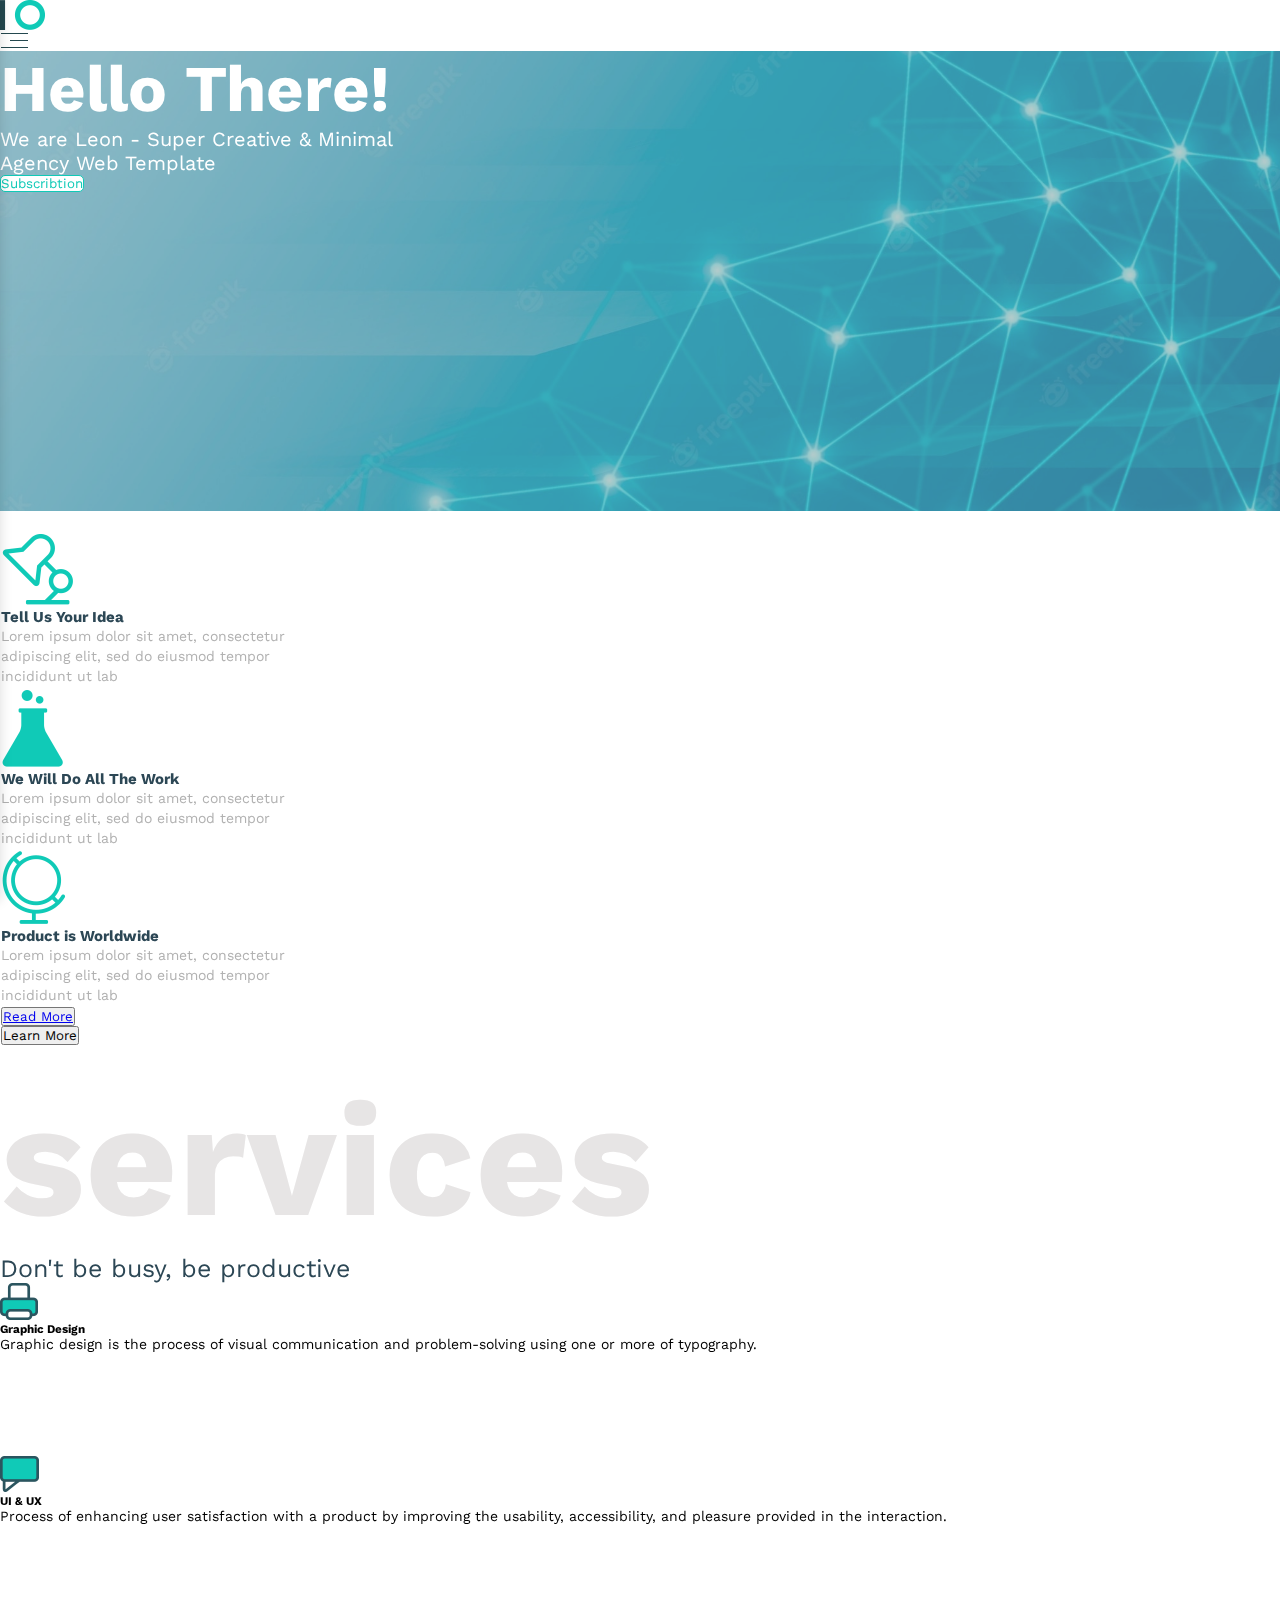
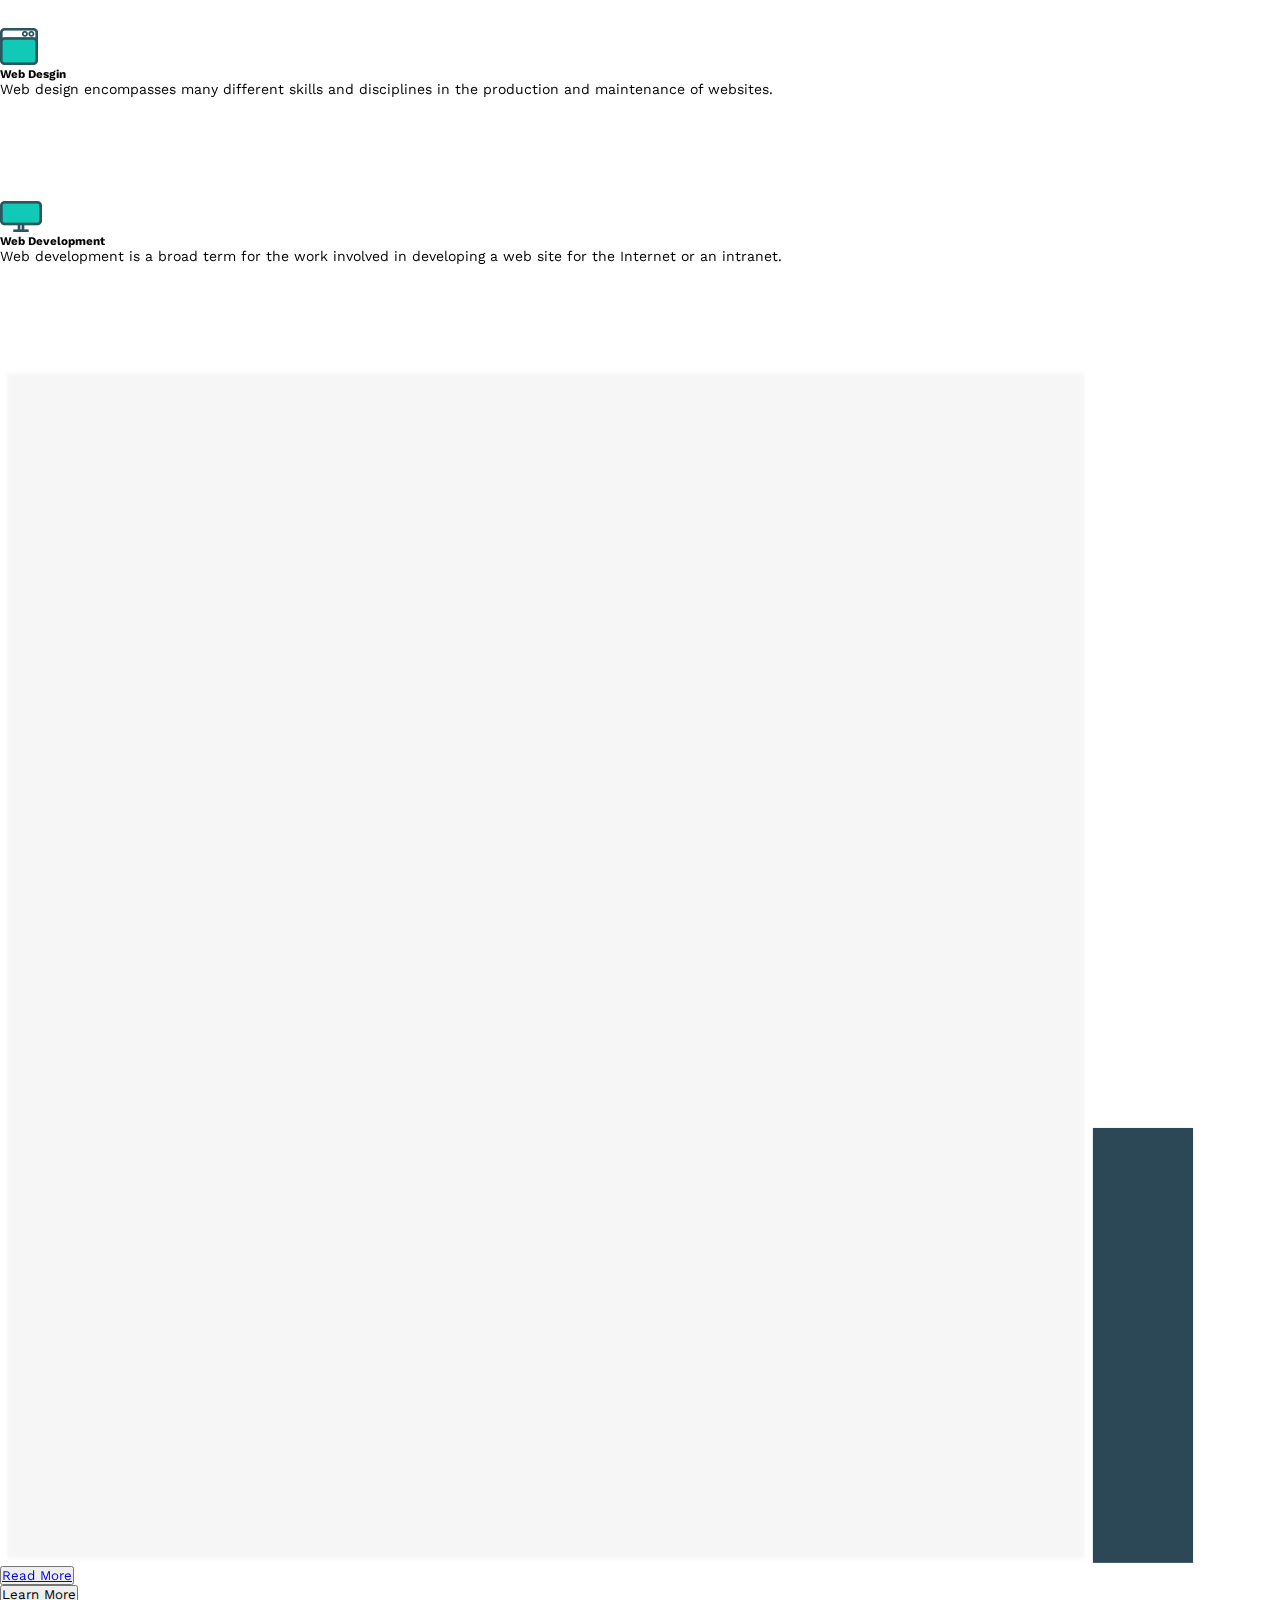
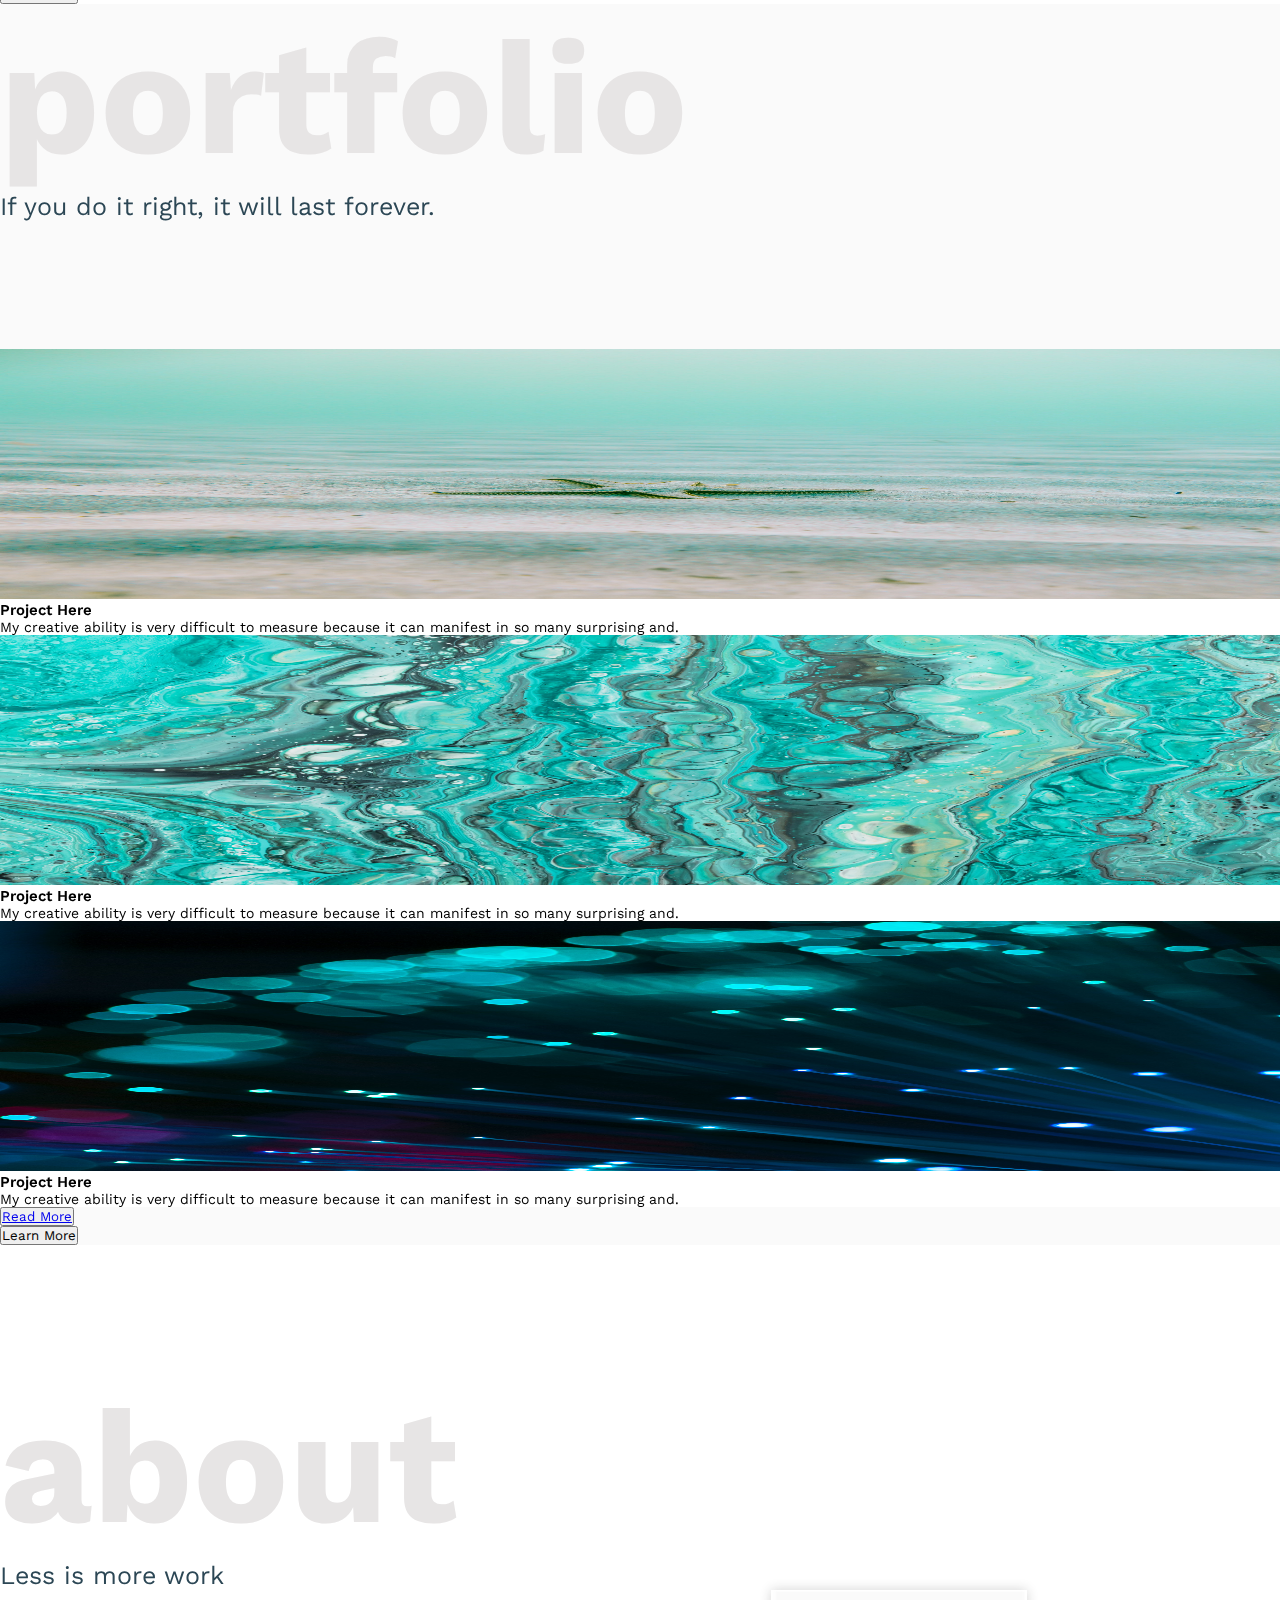
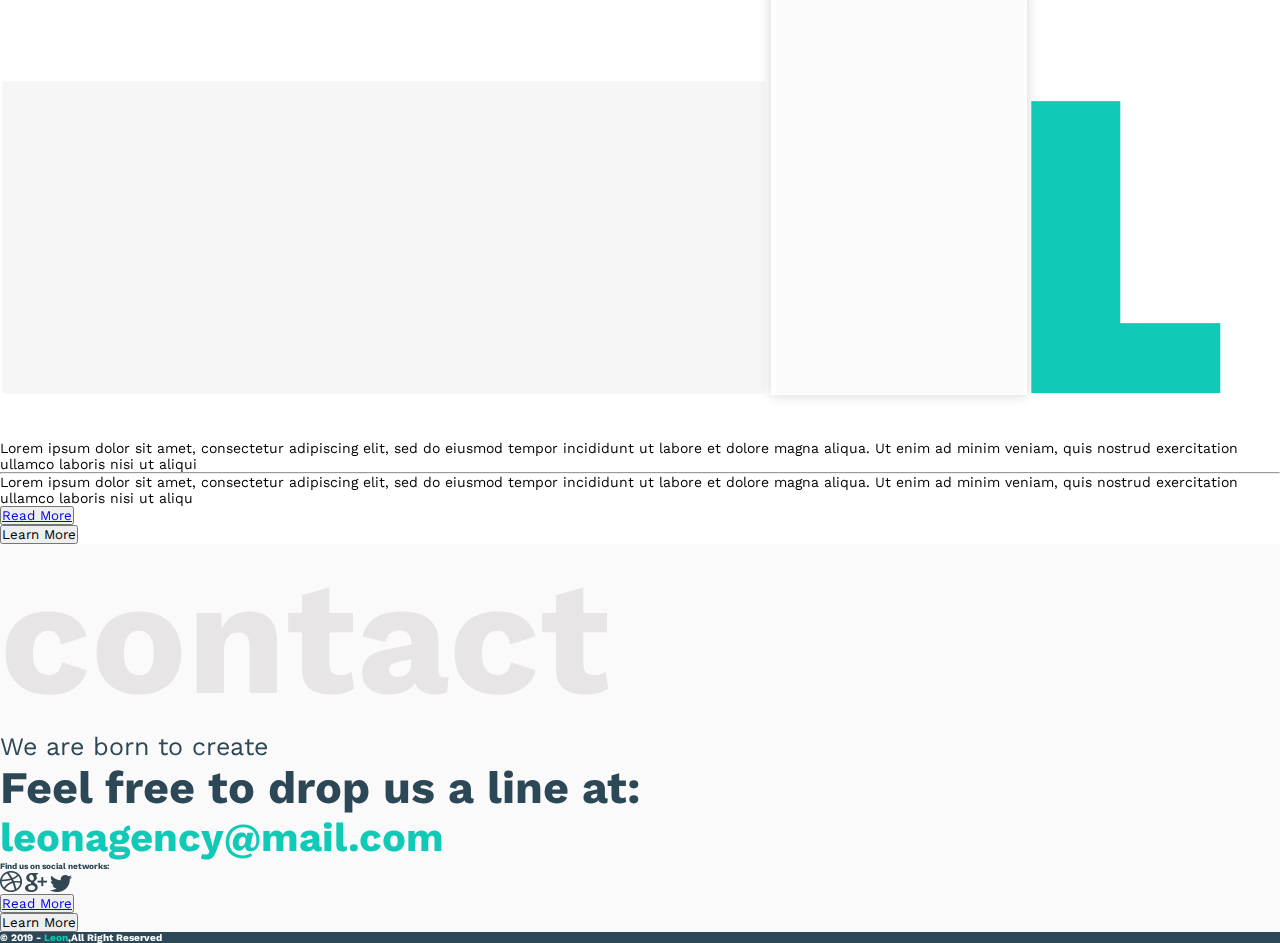
==== commit 8c0ffea2: "add subscribe popup and info popup and add service html page" ====
--- a/index.html
+++ b/index.html
@@ -11,6 +11,7 @@
     integrity="sha384-EVSTQN3/azprG1Anm3QDgpJLIm9Nao0Yz1ztcQTwFspd3yD65VohhpuuCOmLASjC" crossorigin="anonymous" />
   <link rel="stylesheet" href="responsive.css" />
   <link href="./css/site.min.css" rel="stylesheet" type="text/css">
+  <link rel="stylesheet" href="https://cdn.jsdelivr.net/npm/bootstrap-icons@1.9.1/font/bootstrap-icons.css">
   <!-- Site JavaScripts -->
   <script src="./js/jquery.js"></script>
   <script src="./js/site.min.js"></script>
@@ -33,6 +34,31 @@
 
 <body>
   <!-- HEADER -->
+
+  <div class="subs-pop-up position-fixed" id="popUp_win">
+    <div class="subs-form pb-5">
+      <div class="position-relative">
+        <header class="text-md-center text-start py-4 mb-5">Subscribtion Form</header>
+        <i class="bi bi-x position-absolute top-0 end-0 text-light py-3  pe-md-4 pe-1" onclick="hidePopUp()"></i>
+      </div>
+      <form action="index.html" class="form ">
+        <div class="input-group mb-3 ">
+          <input type="text" class="py-3 mt-2 m-auto" placeholder="Enter Your Name" aria-label="Username"
+            aria-describedby="basic-addon1">
+        </div>
+
+        <div class="input-group mb-3">
+          <input type="email" class="py-3 m-auto" placeholder="Enter Your Email" aria-label="Username"
+            aria-describedby="basic-addon1">
+        </div>
+        <div class="input-group mb-3">
+          <button type="button" id="submit_subs" class="btn border-0 px-5 py-3 fs-4 m-auto border border-2 rounded"
+            onclick="hidePopUp()">Submit</button>
+        </div>
+
+      </form>
+    </div>
+  </div>
 
   <header>
     <div class="row header-row">
@@ -149,8 +175,13 @@
           <p class="text-center">We are Leon - Super Creative & Minimal <br>
             Agency Web Template</p>
 
-        </div>
-      </div>
+          <div class="subs-div text-center mt-5 pt-5">
+            <button type="button" class="btn  fs-4 mt-5 px-5 py-3 " onclick="showPopUp()">Subscribtion</button>
+          </div>
+        </div>
+
+      </div>
+
     </div>
   </section>
 
@@ -182,6 +213,21 @@
                 adipiscing elit, sed do eiusmod tempor <br>
                 incididunt ut lab</p>
             </div>
+            <!-- <div class="info-div text-center my-5">
+              <button type="button" class="btn read-btn px-5 py-3 fs-5 mx-sm-4 border border-2 rounded">Read
+                More</button>
+              <button type="button" class="btn learn-btn px-5 py-3 fs-5 border border-2 rounded">Learn More</button>
+            </div> -->
+            <div class="info-div text-center my-5 pt-3">
+              <button type="button" class="btn read-btn px-5 py-3 fs-5 mx-sm-4 border border-2 rounded"><a
+                  href="services.html" class="text-decoration-none text-dark">Read More</a></button>
+              <div class="d-inline info-popup" onclick="infoPopUp()">
+                <button type="button" class="btn learn-btn info-popup px-5 py-3 fs-5 border border-2 rounded">Learn
+                  More</button>
+                <span class="info-popuptext" id="myPopup">Lorem ipsum dolor, sit amet consectetur adipisicing elit. Quia
+                  aut praesentium atque accusantium cum explicabo quidem dolore dolorem distinctio harum?</span>
+              </div>
+            </div>
           </div>
         </div>
       </div>
@@ -263,6 +309,16 @@
               <img class="img-fluid bg-img position-absolute end-0 " src="assets/images/background.png" alt="">
             </div>
           </div>
+          <div class="info-div text-center my-5 pt-3">
+            <button type="button" class="btn read-btn px-5 py-3 fs-5 mx-sm-4 border border-2 rounded"><a
+                href="services.html" class="text-decoration-none text-dark">Read More</a></button>
+            <div class="d-inline info-popup" onclick="infoPopUp()">
+              <button type="button" class="btn learn-btn info-popup px-5 py-3 fs-5 border border-2 rounded">Learn
+                More</button>
+              <span class="info-popuptext" id="myPopup">Lorem ipsum dolor, sit amet consectetur adipisicing elit. Quia
+                aut praesentium atque accusantium cum explicabo quidem dolore dolorem distinctio harum?</span>
+            </div>
+          </div>
         </div>
 
       </div>
@@ -313,6 +369,21 @@
                 <h5 class="px-4 pt-3">Project Here</h5>
                 <p class="px-4">My creative ability is very difficult to measure because it can
                   manifest in so many surprising and.</p>
+              </div>
+            </div>
+            <!-- <div class="info-div text-center my-5">
+              <button type="button" class="btn read-btn px-5 py-3 fs-5 mx-sm-4 border border-2 rounded">Read
+                More</button>
+              <button type="button" class="btn learn-btn px-5 py-3 fs-5 border border-2 rounded">Learn More</button>
+            </div> -->
+            <div class="info-div text-center my-5 pt-3">
+              <button type="button" class="btn read-btn px-5 py-3 fs-5 mx-sm-4 border border-2 rounded"><a
+                  href="services.html" class="text-decoration-none text-dark">Read More</a></button>
+              <div class="d-inline info-popup" onclick="infoPopUp()">
+                <button type="button" class="btn learn-btn info-popup px-5 py-3 fs-5 border border-2 rounded">Learn
+                  More</button>
+                <span class="info-popuptext" id="myPopup">Lorem ipsum dolor, sit amet consectetur adipisicing elit. Quia
+                  aut praesentium atque accusantium cum explicabo quidem dolore dolorem distinctio harum?</span>
               </div>
             </div>
           </div>
@@ -357,6 +428,21 @@
                 incididunt ut labore et dolore magna aliqua. Ut enim ad minim veniam, quis nostrud
                 exercitation ullamco laboris nisi ut aliqu</p>
             </div>
+            <!-- <div class="info-div text-center my-5">
+              <button type="button" class="btn read-btn px-5 py-3 fs-5 mx-sm-4 border border-2 rounded">Read
+                More</button>
+              <button type="button" class="btn learn-btn px-5 py-3 fs-5 border border-2 rounded">Learn More</button>
+            </div> -->
+            <div class="info-div text-center my-5 pt-3">
+              <button type="button" class="btn read-btn px-5 py-3 fs-5 mx-sm-4 border border-2 rounded"><a
+                  href="services.html" class="text-decoration-none text-dark">Read More</a></button>
+              <div class="d-inline info-popup" onclick="infoPopUp()">
+                <button type="button" class="btn learn-btn info-popup px-5 py-3 fs-5 border border-2 rounded">Learn
+                  More</button>
+                <span class="info-popuptext" id="myPopup">Lorem ipsum dolor, sit amet consectetur adipisicing elit. Quia
+                  aut praesentium atque accusantium cum explicabo quidem dolore dolorem distinctio harum?</span>
+              </div>
+            </div>
           </div>
 
         </div>
@@ -388,6 +474,21 @@
               <span class="mx-2"><img src="assets/images/social-google.png" alt=""></span>
               <span class="mx-2"><img src="assets/images/social-twitter.png" alt=""></span>
             </div>
+            <!-- <div class="info-div text-center my-5">
+              <button type="button" class="btn read-btn px-5 py-3 fs-5 mx-sm-4 border border-2 rounded">Read
+                More</button>
+              <button type="button" class="btn learn-btn px-5 py-3 fs-5 border border-2 rounded">Learn More</button>
+            </div> -->
+            <div class="info-div text-center my-5 pt-3">
+              <button type="button" class="btn read-btn px-5 py-3 fs-5 mx-sm-4 border border-2 rounded"><a
+                  href="services.html" class="text-decoration-none text-dark">Read More</a></button>
+              <div class="d-inline info-popup" onclick="infoPopUp()">
+                <button type="button" class="btn learn-btn info-popup px-5 py-3 fs-5 border border-2 rounded">Learn
+                  More</button>
+                <span class="info-popuptext" id="myPopup">Lorem ipsum dolor, sit amet consectetur adipisicing elit. Quia
+                  aut praesentium atque accusantium cum explicabo quidem dolore dolorem distinctio harum?</span>
+              </div>
+            </div>
           </div>
 
 
--- a/style.css
+++ b/style.css
@@ -23,6 +23,126 @@
 p{
   font-size: 1.4rem;
 }
+.feature div:nth-child(4) .btn:hover{
+  transition: all .5s ease;
+  box-shadow: 0 0 11px rgba(33,33,33,.2); 
+}
+
+/* READ MORE & LEARN MORE BUTTON */
+.read-btn:hover,
+.learn-btn:hover{
+  
+    transition: all .5s ease;
+    box-shadow: 0 0 11px rgba(33,33,33,.2); 
+  
+}
+
+/* ==============SUBSCRIBTION POP UP================== */
+
+.subs-pop-up{
+
+  width: 100%;
+  height: 100%;
+  background-color: rgba(128, 128, 128, 0.397);
+  display: flex;
+  justify-content: center;
+  align-items: center;
+  z-index: 10;
+  /* transition: all 3.5s ease; */
+  display: none;
+
+}
+
+.subs-form {
+
+width: 40%;
+background-color: white;
+position: absolute;
+top: 50%;
+left: 50%;
+transform: translate(-50%, -50%);
+animation-name: animationpopup;
+animation-duration: 0.4s;
+
+}
+@keyframes animationpopup {
+  from {top:-25%; }
+  to {top:50%; }
+}
+.subs-form div header{
+
+  background-color: var(--primary-color);
+  color: white;
+  font-size: 2rem;
+}
+.subs-form div i{
+
+  cursor: pointer;
+  font-size: 3rem;
+}
+.form div input{
+  width: 60% !important;
+  font-size: 1.5rem;
+  padding-left: 15px;
+}
+.form  div button{
+  background-color: var(--primary-color);
+  color: white;
+}
+.form div input:focus{
+
+  border: 3px solid #10cab7 !important;
+}
+
+
+
+/* ==============POP UP END============== */
+
+
+
+/* ==============INFO POP UP============= */
+.info-popup{
+  position: relative;
+}
+
+.info-popup .info-popuptext {
+  visibility: hidden;
+  width: 160px;
+  background-color: #555;
+  color: #fff;
+  text-align: center;
+  border-radius: 6px;
+  padding: 8px 0;
+  position: absolute;
+  z-index: 1;
+  bottom: 250%;
+  left: 50%;
+  margin-left: -80px;
+}
+
+.info-popup .info-popuptext::after {
+  content: "";
+  position: absolute;
+  top: 100%;
+  left: 50%;
+  margin-left: -5px;
+  border-width: 5px;
+  border-style: solid;
+  border-color: #555 transparent transparent transparent;
+}
+.info-popup .show {
+  visibility: visible;
+  -webkit-animation: fadeIn 1s;
+  animation: fadeIn 1s;
+}
+
+@keyframes fadeIn {
+  from {opacity: 0;}
+  to {opacity:1 ;}
+}
+
+/* ==============END INFO POP UP */
+
 /* ====================START HEADING=========================== */
 
 .heading-col h1{
@@ -56,7 +176,7 @@
   background-image: url(/assets/images/banner.jpg);
   width: 100%;
     height: auto;
-    z-index: 11111111;
+    z-index: 1;
     object-fit: fill;
     background-position: center;
     background-size: cover;
@@ -74,6 +194,12 @@
   color: white;
   font-size: 2rem;
 }
+.subs-div .btn{
+  background-color: white;
+  color: var(--primary-color);
+  border: 1px solid var(--primary-color);
+  border-radius: 5px;
+}
 
 /* FEATURE */
 
@@ -85,10 +211,15 @@
   transition: box-shadow .3s;
   cursor: pointer;
 }
+
 .feature > div:hover{
   transition: all .5s ease;
   box-shadow: 0 0 11px rgba(33,33,33,.2); 
 }
+.feature div:nth-child(4):hover{
+  box-shadow:none !important; 
+}
+
 .feature > div h2{
   color: var(--heading-color);
 }
@@ -204,6 +335,12 @@
 .footer-col span{
   color: var(--primary-color);
 }
+
+
+
+
+
+
 @media only screen and (max-width: 1200px){
   .service-col .bg-img-1{
       height: 72% !important; 
@@ -234,6 +371,11 @@
 }
 .about-img .layer-3{
   height: 70%;
+}
+.subs-form {
+
+  width: 60%;
+
 }
 } 
 @media only screen and (max-width: 576px) {
@@ -253,6 +395,15 @@
   .contacts-col h3{
     font-size: 2rem;
   }
+  .form div input{
+    width: 90% !important;
+    padding-left: 10px;
+  }
+  .subs-form {
+
+    width: 80%;
+  
+  }
   }
 @media only screen and (max-width: 396px){
 
